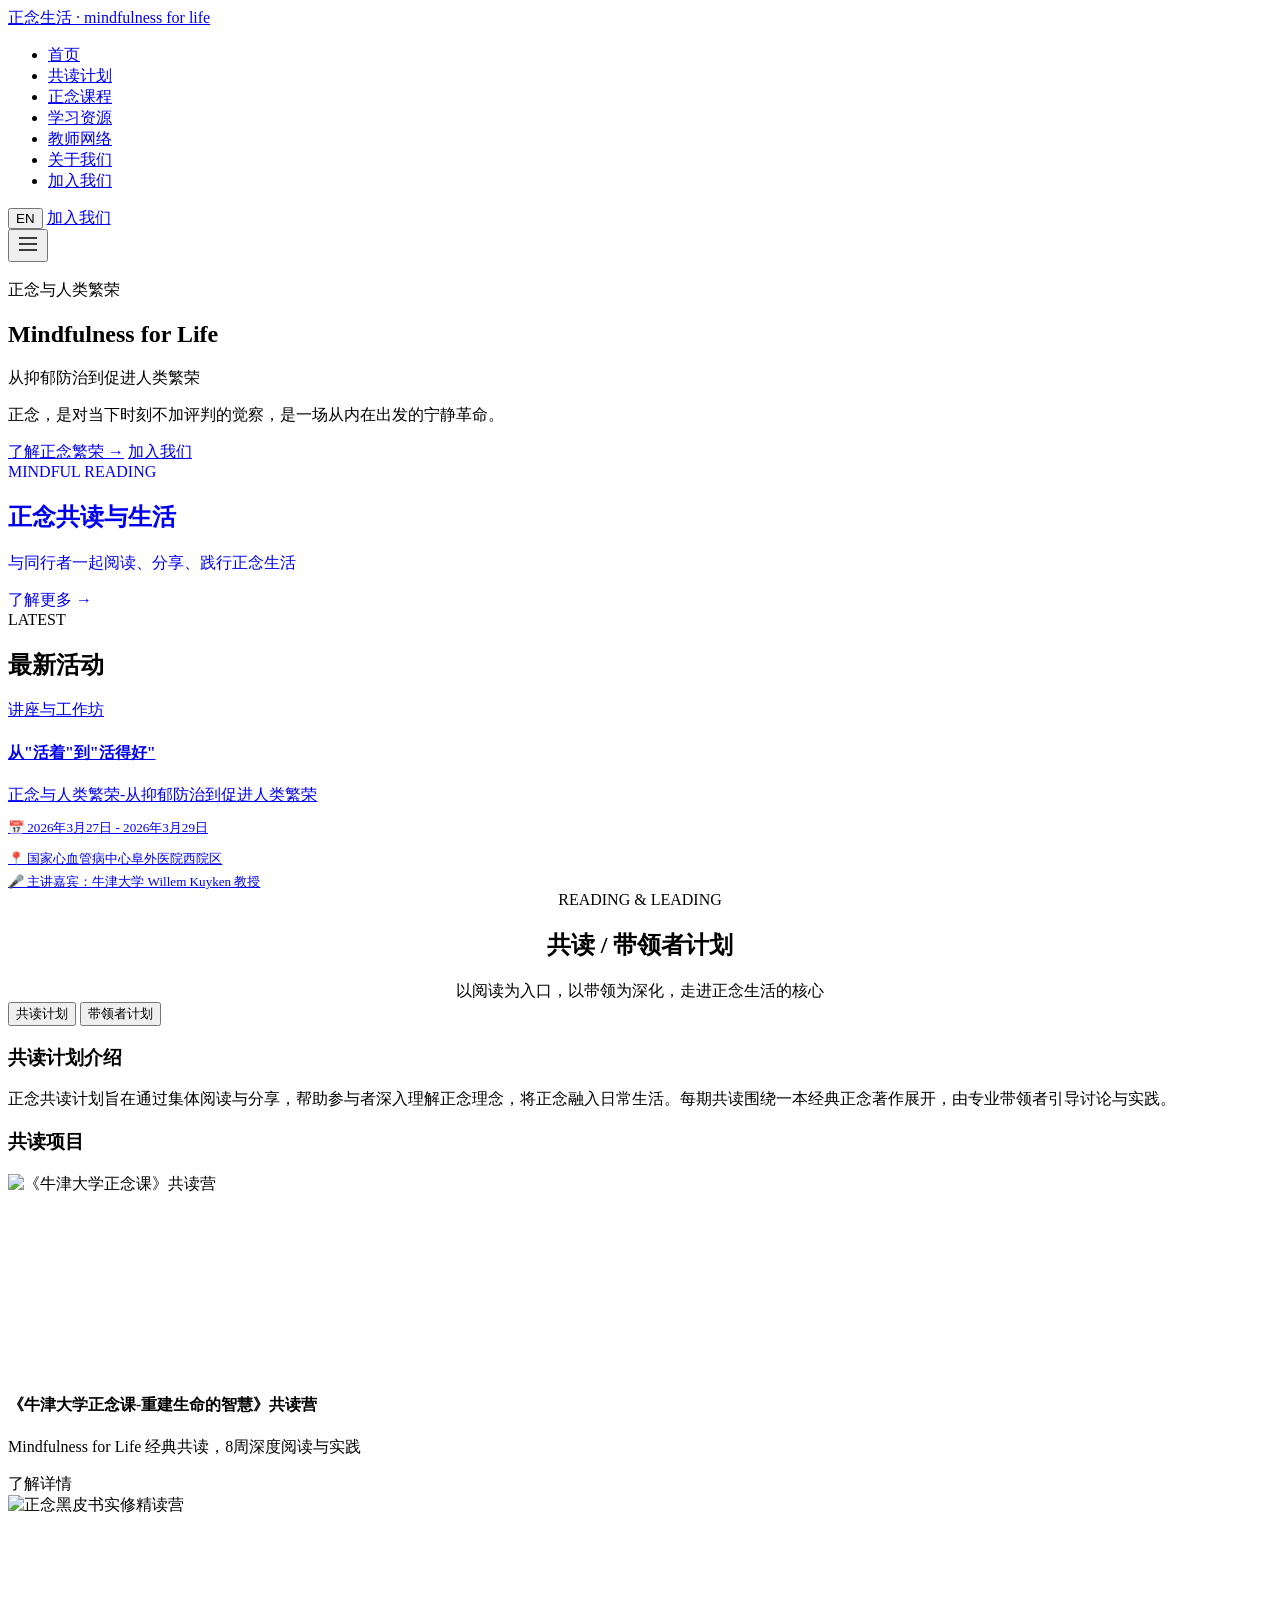
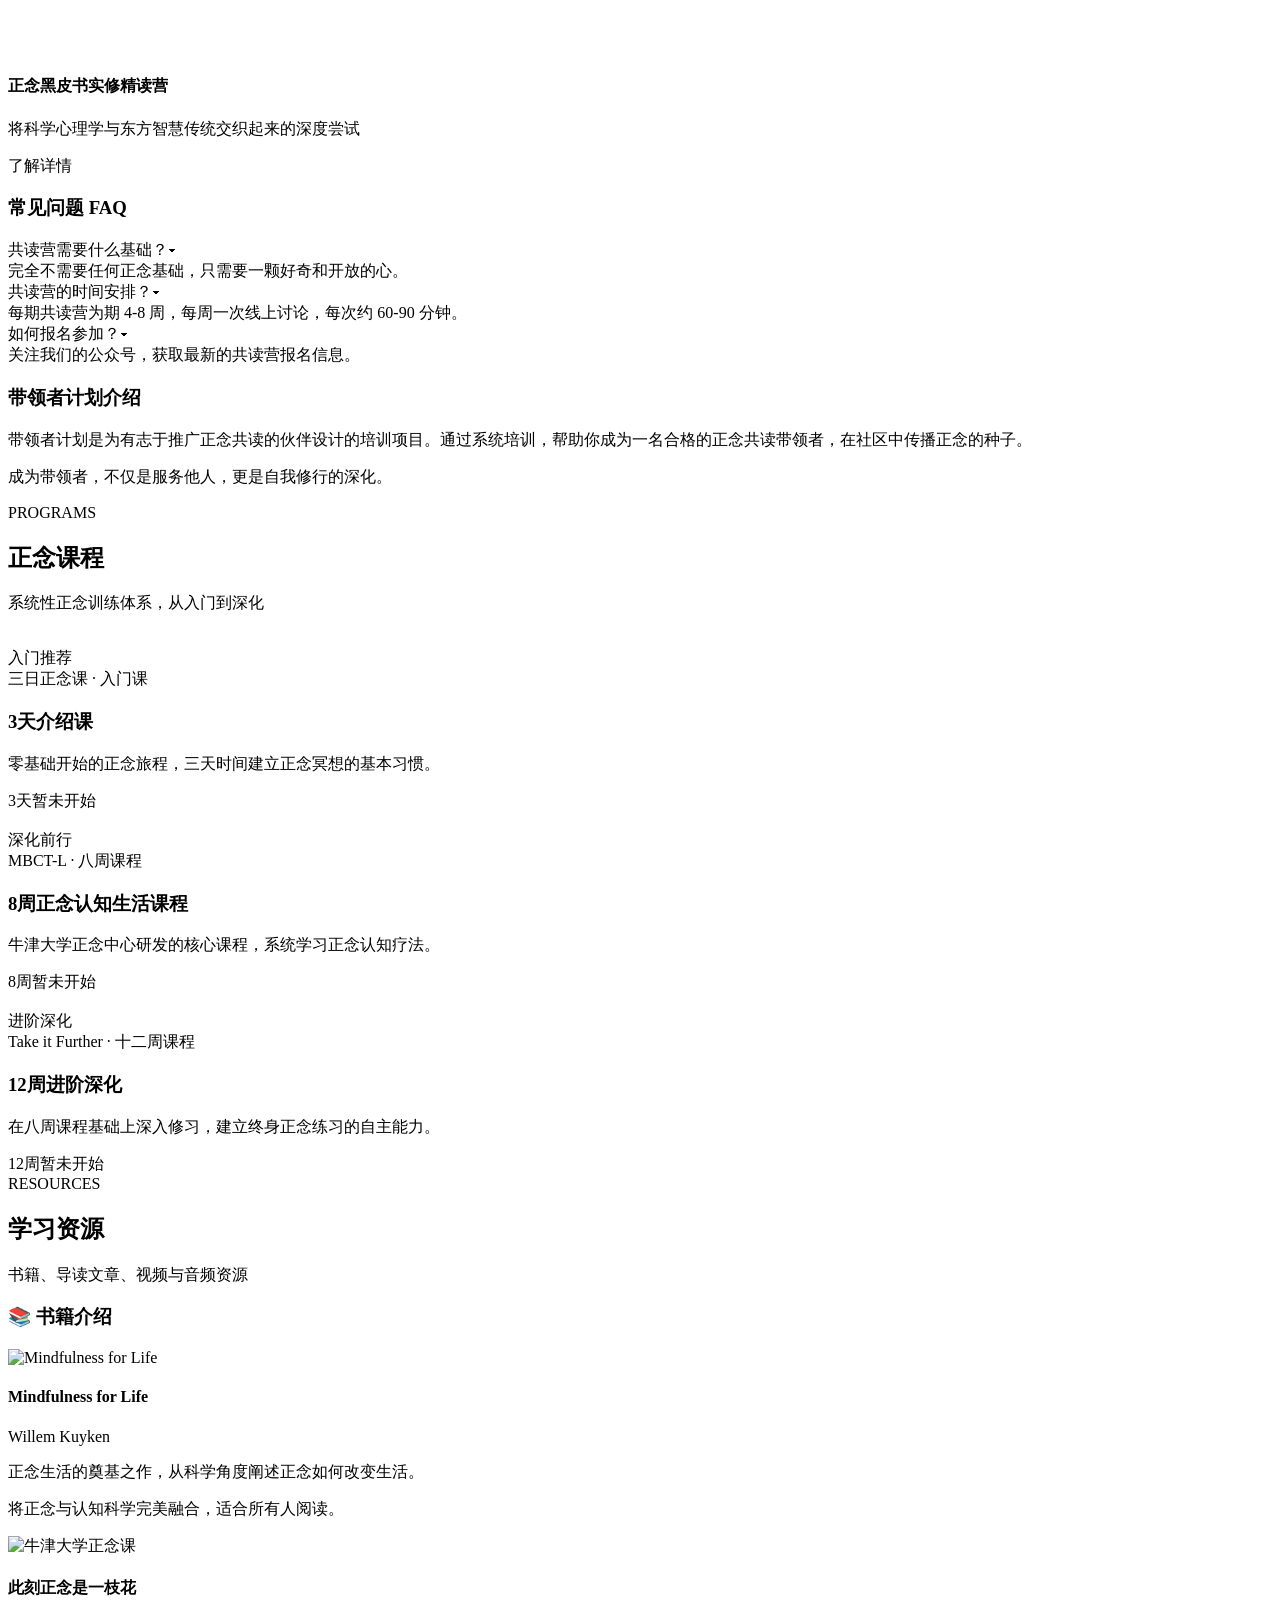
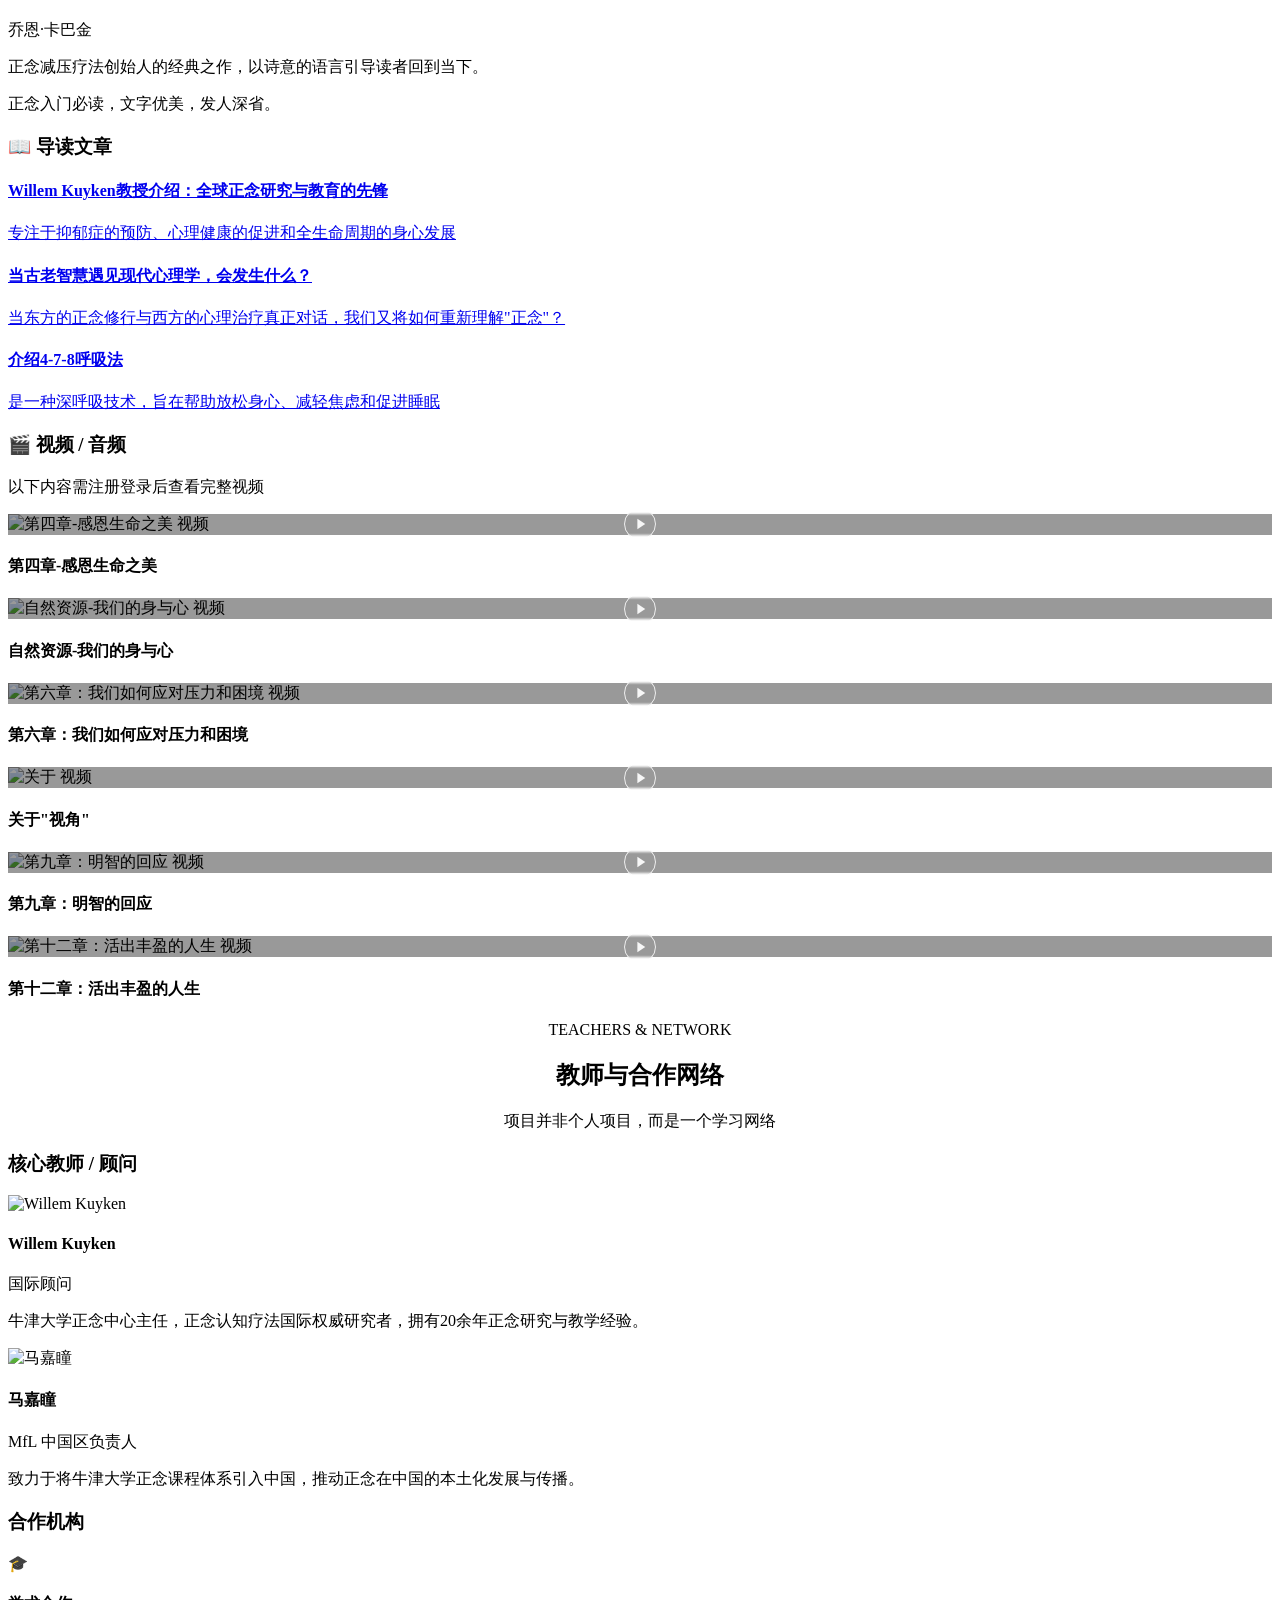
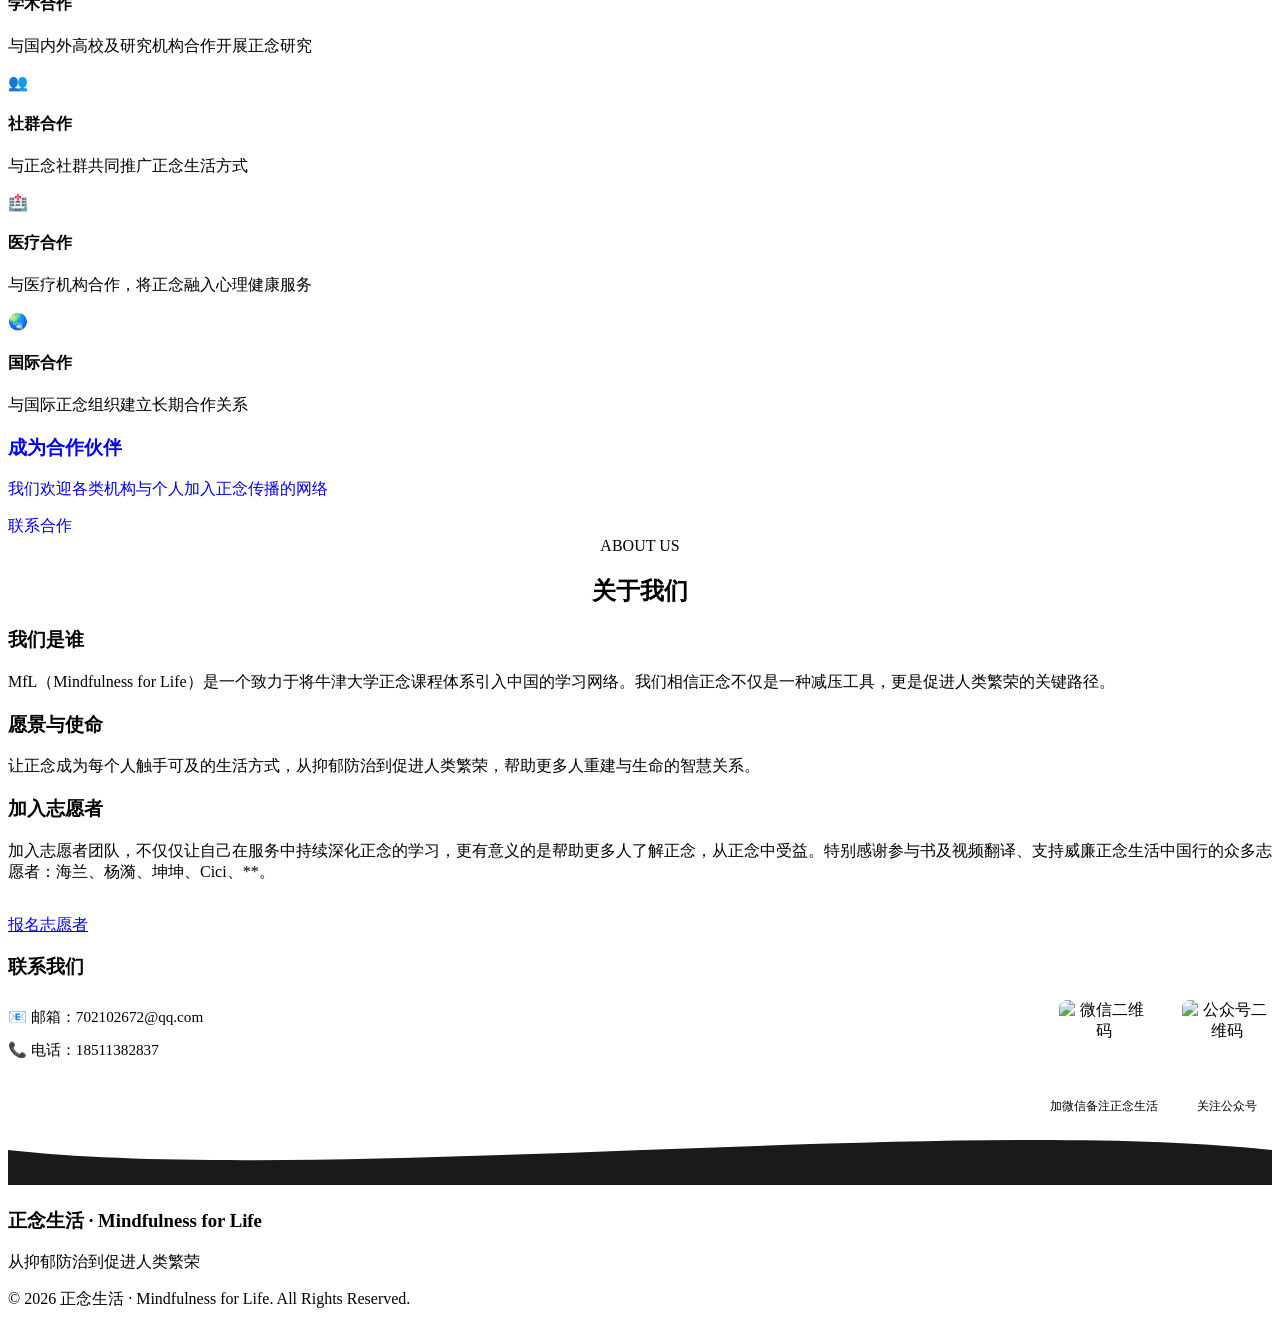
==== mindfulnessforlife/index.html @ a13191f7 "课程标签：牛津大学 → 深化前行 / Oxford University → Take it Further" ====
<!DOCTYPE html>
<html lang="zh-CN">
<head>
  <meta charset="UTF-8">
  <meta name="viewport" content="width=device-width, initial-scale=1.0">
  <title>正念生活 · Mindfulness for Life</title>
  <link rel="stylesheet" href="style.css">
  <link rel="stylesheet" href="lang-bar.css">
  <link href="https://fonts.googleapis.com/css2?family=Playfair+Display:ital,wght@0,400;0,600;0,700;1,400&family=Noto+Serif+SC:wght@400;600;700&family=DM+Sans:wght@300;400;500;600&display=swap" rel="stylesheet">
</head>
<body>
<!-- Language Bar -->


<!-- 导航 -->
<nav class="nav" id="nav">
  <div class="nav-inner">
    <a href="#" class="nav-logo">
      <span class="logo-zh">正念生活</span>
      <span class="logo-dot">·</span>
      <span class="logo-en">mindfulness for life</span>
    </a>
    <ul class="nav-menu">
      <li><a href="#home" data-i18n="nav.home">首页</a></li>
      <li><a href="#reading" data-i18n="nav.reading">共读计划</a></li>
      <li><a href="#courses" data-i18n="nav.courses">正念课程</a></li>
      <li><a href="#resources" data-i18n="nav.resources">学习资源</a></li>
      <li><a href="#teachers" data-i18n="nav.teachers">教师网络</a></li>
      <li><a href="#about-us" data-i18n="nav.about">关于我们</a></li>
      <li class="nav-menu-join"><a href="https://wx0afe66d9a97fccd3.lrn.nineteenj.cn/kpv2p/6mwjw6/?#/homePage/form?relId=56946&relType=1&type=2&timestamp=1773465592" target="_blank" rel="noopener" data-i18n="nav.join">加入我们</a></li>
    </ul>
    <div class="nav-actions">
      <button id="langToggleBtn" class="lang-btn" onclick="toggleLang()">EN</button>
      <a href="https://wx0afe66d9a97fccd3.lrn.nineteenj.cn/kpv2p/6mwjw6/?#/homePage/form?relId=56946&relType=1&type=2&timestamp=1773465592" class="nav-cta" target="_blank" rel="noopener" data-i18n="nav.join">加入我们</a>
    </div>
    <button class="nav-toggle" id="navToggle" aria-label="Menu">
      <svg width="24" height="24" viewBox="0 0 24 24" fill="none" stroke="currentColor" stroke-width="1.5">
        <line x1="3" y1="6" x2="21" y2="6"/><line x1="3" y1="12" x2="21" y2="12"/><line x1="3" y1="18" x2="21" y2="18"/>
      </svg>
    </button>
  </div>
</nav>

<!-- ==================== 首页 Hero ==================== -->
<section class="hero" id="home">
  <div class="hero-bg">
    <img src="https://images.unsplash.com/photo-1506905925346-21bda4d32df4?w=1920&q=85" alt="" class="hero-img">
    <div class="hero-grain"></div>
    <div class="hero-gradient"></div>
  </div>
  <div class="hero-content">
    <div class="hero-tag" data-animate="fade-up" data-i18n="hero.tag">正念与人类繁荣</div>
    <h1 data-animate="fade-up" data-delay="1">
      <span class="hero-line">Mindfulness</span>
      <span class="hero-line hero-line--accent">for Life</span>
    </h1>
    <p class="hero-sub" data-animate="fade-up" data-delay="2" data-i18n="hero.sub">从抑郁防治到促进人类繁荣</p>
    <p class="hero-desc" data-animate="fade-up" data-delay="2" data-i18n="hero.desc">正念，是对当下时刻不加评判的觉察，是一场从内在出发的宁静革命。</p>
    <div class="hero-actions" data-animate="fade-up" data-delay="3">
      <a href="mindfulness-flourishing.html" class="btn btn-primary" data-i18n="hero.cta1">了解正念繁荣 →</a>
      <a href="https://wx0afe66d9a97fccd3.lrn.nineteenj.cn/kpv2p/6mwjw6/?#/homePage/form?relId=56946&relType=1&type=2&timestamp=1773465592" class="btn btn-ghost" target="_blank" rel="noopener" data-i18n="hero.cta2">加入我们</a>
    </div>
  </div>
  <div class="hero-scroll"><div class="scroll-line"></div></div>
</section>

<!-- ==================== 正念共读与生活 Banner ==================== -->
<section class="reading-banner">
  <div class="container">
    <a href="reading-camp.html" class="reading-banner-inner" style="text-decoration:none;cursor:pointer;" target="_self">
      <div class="reading-banner-text">
        <div class="section-label" data-i18n="readingBanner.label">MINDFUL READING</div>
        <h2 data-i18n="readingBanner.title">正念共读与生活</h2>
        <p data-i18n="readingBanner.desc">与同行者一起阅读、分享、践行正念生活</p>
      </div>
      <span class="btn btn-primary" data-i18n="readingBanner.cta">了解更多 →</span>
    </a>
  </div>
</section>

<!-- ==================== 最新活动 ==================== -->
<section class="latest-events">
  <div class="container">
    <div class="section-header">
        <div class="section-label" data-i18n="events.label">LATEST</div>
        <h2 class="section-title" data-i18n="events.title">最新活动</h2>
    </div>
    <div class="events-grid">
      <a href="https://mp.weixin.qq.com/s/PLSb9d7O6brEnDdpN_HrdA" class="event-card" target="_blank" rel="noopener" style="display:block;">
        <span class="event-tag" data-i18n="events.tag">讲座与工作坊</span>
        <h4 data-i18n="event1.title">从"活着"到"活得好"</h4>
        <p style="margin-bottom:0.5rem;" data-i18n="event1.desc">正念与人类繁荣-从抑郁防治到促进人类繁荣</p>
        <p style="font-size:0.82rem;color:var(--ink-muted);margin-bottom:0.3rem;" data-i18n="event1.date">📅 2026年3月27日 - 2026年3月29日</p>
        <p style="font-size:0.82rem;color:var(--ink-muted);margin-bottom:0.3rem;" data-i18n="event1.loc">📍 国家心血管病中心阜外医院西院区</p>
        <p style="font-size:0.82rem;color:var(--ink-muted);margin:0;" data-i18n="event1.speaker">🎤 主讲嘉宾：牛津大学 Willem Kuyken 教授</p>
      </a>
    </div>
  </div>
</section>

<!-- ==================== 共读/带领者计划 ==================== -->
<section class="reading" id="reading">
  <div class="container">
    <div class="section-header" style="text-align:center;">
      <div class="section-label" data-i18n="reading.label">READING & LEADING</div>
      <h2 class="section-title" data-i18n="reading.title">共读 / 带领者计划</h2>
      <p class="section-desc" style="margin:0 auto;" data-i18n="reading.desc">以阅读为入口，以带领为深化，走进正念生活的核心</p>
    </div>
    <div class="tab-buttons">
      <button class="tab-btn active" data-tab="reading-tab" data-i18n="reading.tab1">共读计划</button>
      <button class="tab-btn" data-tab="leader-tab" data-i18n="reading.tab2">带领者计划</button>
    </div>
    <div class="tab-content active" id="reading-tab">
      <div class="reading-intro">
        <div class="reading-intro-text">
          <h3 data-i18n="reading.intro.title">共读计划介绍</h3>
          <p data-i18n="reading.intro.p">正念共读计划旨在通过集体阅读与分享，帮助参与者深入理解正念理念，将正念融入日常生活。每期共读围绕一本经典正念著作展开，由专业带领者引导讨论与练习。</p>
        </div>
      </div>
      <h3 class="sub-heading" data-i18n="reading.projects">共读项目</h3>
      <div class="reading-projects">
        <a href="reading-camp.html" class="project-card" style="display:block;text-decoration:none;color:inherit;cursor:pointer;">
          <div class="project-img" style="height:200px;"><img src="assets/reading-camp-banner.jpg" alt="《牛津大学正念课》共读营" style="width:100%;height:100%;object-fit:cover;object-position:center;"></div>
          <div class="project-body">
            <h4 data-i18n="reading.p1.title">《牛津大学正念课-重建生命的智慧》共读营</h4>
            <p data-i18n="reading.p1.desc">Mindfulness for Life 经典共读，8周深度阅读与实践</p>
            <span class="btn btn-sm" data-i18n="reading.p1.cta">了解详情</span>
          </div>
        </a>
        <a href="https://mp.weixin.qq.com/s/-K9fQXU8qrWNWxXQTmQCIA" class="project-card" style="display:block;text-decoration:none;color:inherit;cursor:pointer;" target="_blank" rel="noopener">
          <div class="project-img" style="height:160px;"><img src="assets/zhinian-camp-card.jpg" alt="正念黑皮书实修精读营" style="width:100%;height:100%;object-fit:cover;object-position:center;"></div>
          <div class="project-body">
            <h4 data-i18n="reading.p2.title">正念黑皮书实修精读营</h4>
            <p data-i18n="reading.p2.desc">将科学心理学与东方智慧传统交织起来的深度尝试</p>
            <span class="btn btn-sm">了解详情</span>
          </div>
        </a>
      </div>
      <div class="faq-section">
        <h3 class="sub-heading" data-i18n="faq.title">常见问题 FAQ</h3>
        <div class="faq-list">
          <div class="faq-item">
            <div class="faq-q" onclick="this.parentElement.classList.toggle('open')" ><span data-i18n="faq.q1">共读营需要什么基础？</span><span class="faq-arrow">▾</span></div>
            <div class="faq-a" data-i18n="faq.a1">完全不需要任何正念基础，只需要一颗好奇和开放的心。</div>
          </div>
          <div class="faq-item">
            <div class="faq-q" onclick="this.parentElement.classList.toggle('open')" ><span data-i18n="faq.q2">共读营的时间安排？</span><span class="faq-arrow">▾</span></div>
            <div class="faq-a" data-i18n="faq.a2">每期共读营为期 4-8 周，每周一次线上讨论，每次约 60-90 分钟。</div>
          </div>
          <div class="faq-item">
            <div class="faq-q" onclick="this.parentElement.classList.toggle('open')" ><span data-i18n="faq.q3">如何报名参加？</span><span class="faq-arrow">▾</span></div>
            <div class="faq-a" data-i18n="faq.a3">关注我们的公众号，获取最新的共读营报名信息。</div>
          </div>
        </div>
      </div>
    </div>
    <div class="tab-content" id="leader-tab">
      <div class="reading-intro">
        <div class="reading-intro-text">
          <h3 data-i18n="leader.intro.title">带领者计划介绍</h3>
          <p data-i18n="leader.intro.p1">带领者计划是为有志于推广正念共读的伙伴设计的培训项目。通过系统培训，帮助你成为一名合格的正念共读带领者，在社区中传播正念的种子。</p>
          <p data-i18n="leader.intro.p2">成为带领者，不仅是服务他人，更是自我修行的深化。</p>
        </div>
      </div>
    </div>
  </div>
</section>

<!-- ==================== 正念课程 ==================== -->
<section class="courses" id="courses">
  <div class="container">
    <div class="section-header section-header--row">
      <div>
        <div class="section-label" data-i18n="courses.label">PROGRAMS</div>
        <h2 class="section-title" data-i18n="courses.title">正念课程</h2>
        <p class="section-desc" data-i18n="courses.desc">系统性正念训练体系，从入门到深化</p>
      </div>
      
    </div>
    <div class="courses-featured">
      <div class="course-card">
        <div class="course-img">
          <img src="https://images.unsplash.com/photo-1499209974431-9dddcece7f88?w=800&h=500&fit=crop" alt="">
          <div class="course-overlay"><span class="course-tag" data-i18n="courses.c1.tag">入门推荐</span></div>
        </div>
        <div class="course-body">
          <div class="course-meta" data-i18n="courses.c1.meta">三日正念课 · 入门课</div>
          <h3 data-i18n="courses.c1.title">3天介绍课</h3>
          <p data-i18n="courses.c1.desc">零基础开始的正念旅程，三天时间建立正念冥想的基本习惯。</p>
          <div class="course-footer"><span class="course-duration" data-i18n="courses.c1.dur">3天</span><span class="btn btn-sm btn-disabled" data-i18n="courses.c1.btn">暂未开始</span></div>
        </div>
      </div>
      <div class="course-card">
        <div class="course-img">
          <img src="https://images.unsplash.com/photo-1508672019048-805c876b67e2?w=800&h=500&fit=crop" alt="">
          <div class="course-overlay"><span class="course-tag" data-i18n="courses.c2.tag">深化前行</span></div>
        </div>
        <div class="course-body">
          <div class="course-meta" data-i18n="courses.c2.meta">MBCT-L · 八周课程</div>
          <h3 data-i18n="courses.c2.title">8周正念认知生活课程</h3>
          <p data-i18n="courses.c2.desc">牛津大学正念中心研发的核心课程，系统学习正念认知疗法。</p>
          <div class="course-footer"><span class="course-duration" data-i18n="courses.c2.dur">8周</span><span class="btn btn-sm btn-disabled" data-i18n="courses.c2.btn">暂未开始</span></div>
        </div>
      </div>
      <div class="course-card">
        <div class="course-img">
          <img src="https://images.unsplash.com/photo-1470252649378-9c29740c9fa8?w=800&h=500&fit=crop" alt="">
          <div class="course-overlay"><span class="course-tag" data-i18n="courses.c3.tag">进阶深化</span></div>
        </div>
        <div class="course-body">
          <div class="course-meta" data-i18n="courses.c3.meta">Take it Further · 十二周课程</div>
          <h3 data-i18n="courses.c3.title">12周进阶深化</h3>
          <p data-i18n="courses.c3.desc">在八周课程基础上深入修习，建立终身正念练习的自主能力。</p>
          <div class="course-footer"><span class="course-duration" data-i18n="courses.c3.dur">12周</span><span class="btn btn-sm btn-disabled" data-i18n="courses.c3.btn">暂未开始</span></div>
        </div>
      </div>
    </div>
  </div>
</section>

<!-- ==================== 学习资源 ==================== -->
<section class="resources" id="resources">
  <div class="container">
    <div class="section-header">
      <div class="section-label" data-i18n="resources.label">RESOURCES</div>
      <h2 class="section-title" data-i18n="resources.title">学习资源</h2>
      <p class="section-desc" data-i18n="resources.desc">书籍、导读文章、视频与音频资源</p>
    </div>
    <h3 class="sub-heading" data-i18n="resources.books">📚 书籍介绍</h3>
    <div class="books-grid">
      <div class="book-card">
        <div class="book-cover"><img src="assets/book-mfl-en.jpg" alt="Mindfulness for Life"></div>
        <div class="book-info">
          <h4>Mindfulness for Life</h4>
          <p class="book-author" data-i18n="book1.author">Willem Kuyken</p>
          <p class="book-desc" data-i18n="book1.desc">正念生活的奠基之作，从科学角度阐述正念如何改变生活。</p>
          <p class="book-reason" data-i18n="book1.reason">将正念与认知科学完美融合，适合所有人阅读。</p>
        </div>
      </div>
      <div class="book-card">
        <div class="book-cover"><img src="assets/book-oxford-mindfulness.jpg" alt="牛津大学正念课"></div>
        <div class="book-info">
          <h4 data-i18n="book2.title">此刻正念是一枝花</h4>
          <p class="book-author" data-i18n="book2.author">乔恩·卡巴金</p>
          <p class="book-desc" data-i18n="book2.desc">正念减压疗法创始人的经典之作，以诗意的语言引导读者回到当下。</p>
          <p class="book-reason" data-i18n="book2.reason">正念入门必读，文字优美，发人深省。</p>
        </div>
      </div>
      <div class="book-card" style="display:none;">
        <div class="book-cover"><img src="assets/book-miracle-of-mindfulness.jpg" alt=""></div>
        <div class="book-info">
          <h4 data-i18n="book3.title">正念的奇迹</h4>
          <p class="book-author" data-i18n="book3.author">一行禅师</p>
          <p class="book-desc" data-i18n="book3.desc">禅修大师一行禅师的经典著作，讲述如何在日常中修习正念。</p>
          <p class="book-reason" data-i18n="book3.reason">简洁深刻，将正念融入吃饭、走路等日常活动。</p>
        </div>
      </div>
    </div>
    <h3 class="sub-heading" data-i18n="resources.articles">📖 导读文章</h3>
    <div class="articles-grid">
      <a href="https://mp.weixin.qq.com/s/qrHDIWk8rpgmLRu6WxQiBQ" class="article-card" target="_blank" rel="noopener"><h4 data-i18n="article1.title">Willem Kuyken教授介绍：全球正念研究与教育的先锋</h4><p data-i18n="article1.desc">专注于抑郁症的预防、心理健康的促进和全生命周期的身心发展</p></a>
      <a href="https://mp.weixin.qq.com/s/79UkHaI8oeQ9rV-WlFYBbw" class="article-card" target="_blank" rel="noopener"><h4 data-i18n="article2.title">当古老智慧遇见现代心理学，会发生什么？</h4><p data-i18n="article2.desc">当东方的正念修行与西方的心理治疗真正对话，我们又将如何重新理解"正念"？</p></a>
      <a href="https://mp.weixin.qq.com/s/xbiJ2-GXhFsX6KnHSZAQcg" class="article-card" target="_blank" rel="noopener"><h4 data-i18n="article3.title">介绍4-7-8呼吸法</h4><p data-i18n="article3.desc">是一种深呼吸技术，旨在帮助放松身心、减轻焦虑和促进睡眠</p></a>
    </div>
    <h3 class="sub-heading" data-i18n="resources.media">🎬 视频 / 音频</h3>
    <p class="res-note" data-i18n="resources.media.note">以下内容需注册登录后查看完整视频</p>
    <div class="media-grid">
      <div class="media-card media-card-video">
        <div class="media-thumb media-thumb-iframe" style="cursor:pointer;position:relative;" onclick="playVideo(this,'BV1Fuw2zDEYA')">
          <img src="assets/thumb-media1.jpg" alt="第四章-感恩生命之美" style="width:100%;height:100%;object-fit:cover;border-radius:inherit;">
          <div style="position:absolute;inset:0;background:rgba(0,0,0,0.4);display:flex;align-items:center;justify-content:center;">
            <div style="width:30px;height:30px;border:1.5px solid rgba(255,255,255,0.85);border-radius:50%;display:flex;align-items:center;justify-content:center;backdrop-filter:blur(1px);">
              <svg width="14" height="14" viewBox="0 0 16 16" fill="none"><polygon points="5,2 14,8 5,14" fill="rgba(255,255,255,0.92)"/></svg>
            </div>
          </div>
          <span class="media-badge">视频</span>
        </div>
        <h4 data-i18n="media1.title">第四章-感恩生命之美</h4>
      </div>
      <div class="media-card media-card-video">
        <div class="media-thumb media-thumb-iframe" style="cursor:pointer;position:relative;" onclick="playVideo(this,'BV16uw2zSEsh')">
          <img src="assets/thumb-media2.jpg" alt="自然资源-我们的身与心" style="width:100%;height:100%;object-fit:cover;border-radius:inherit;">
          <div style="position:absolute;inset:0;background:rgba(0,0,0,0.4);display:flex;align-items:center;justify-content:center;">
            <div style="width:30px;height:30px;border:1.5px solid rgba(255,255,255,0.85);border-radius:50%;display:flex;align-items:center;justify-content:center;backdrop-filter:blur(1px);">
              <svg width="14" height="14" viewBox="0 0 16 16" fill="none"><polygon points="5,2 14,8 5,14" fill="rgba(255,255,255,0.92)"/></svg>
            </div>
          </div>
          <span class="media-badge">视频</span>
        </div>
        <h4 data-i18n="media2.title">自然资源-我们的身与心</h4>
      </div>
      <div class="media-card media-card-video">
        <div class="media-thumb media-thumb-iframe" style="cursor:pointer;position:relative;" onclick="playVideo(this,'BV1CFw2zdEXM')">
          <img src="assets/thumb-media3.jpg" alt="第六章：我们如何应对压力和困境" style="width:100%;height:100%;object-fit:cover;border-radius:inherit;">
          <div style="position:absolute;inset:0;background:rgba(0,0,0,0.4);display:flex;align-items:center;justify-content:center;">
            <div style="width:30px;height:30px;border:1.5px solid rgba(255,255,255,0.85);border-radius:50%;display:flex;align-items:center;justify-content:center;backdrop-filter:blur(1px);">
              <svg width="14" height="14" viewBox="0 0 16 16" fill="none"><polygon points="5,2 14,8 5,14" fill="rgba(255,255,255,0.92)"/></svg>
            </div>
          </div>
          <span class="media-badge">视频</span>
        </div>
        <h4 data-i18n="media3.title">第六章：我们如何应对压力和困境</h4>
      </div>
      <div class="media-card media-card-video">
        <div class="media-thumb media-thumb-iframe" style="cursor:pointer;position:relative;" onclick="playVideo(this,'BV1eHw2zrEnp')">
          <img src="assets/thumb-media4.jpg" alt="关于"视角"" style="width:100%;height:100%;object-fit:cover;border-radius:inherit;">
          <div style="position:absolute;inset:0;background:rgba(0,0,0,0.4);display:flex;align-items:center;justify-content:center;">
            <div style="width:30px;height:30px;border:1.5px solid rgba(255,255,255,0.85);border-radius:50%;display:flex;align-items:center;justify-content:center;backdrop-filter:blur(1px);">
              <svg width="14" height="14" viewBox="0 0 16 16" fill="none"><polygon points="5,2 14,8 5,14" fill="rgba(255,255,255,0.92)"/></svg>
            </div>
          </div>
          <span class="media-badge">视频</span>
        </div>
        <h4 data-i18n="media4.title">关于"视角"</h4>
      </div>
      <div class="media-card media-card-video">
        <div class="media-thumb media-thumb-iframe" style="cursor:pointer;position:relative;" onclick="playVideo(this,'BV1v7w2z5EfS')">
          <img src="assets/thumb-media5.jpg" alt="第九章：明智的回应" style="width:100%;height:100%;object-fit:cover;border-radius:inherit;">
          <div style="position:absolute;inset:0;background:rgba(0,0,0,0.4);display:flex;align-items:center;justify-content:center;">
            <div style="width:30px;height:30px;border:1.5px solid rgba(255,255,255,0.85);border-radius:50%;display:flex;align-items:center;justify-content:center;backdrop-filter:blur(1px);">
              <svg width="14" height="14" viewBox="0 0 16 16" fill="none"><polygon points="5,2 14,8 5,14" fill="rgba(255,255,255,0.92)"/></svg>
            </div>
          </div>
          <span class="media-badge">视频</span>
        </div>
        <h4 data-i18n="media5.title">第九章：明智的回应</h4>
      </div>
      <div class="media-card media-card-video">
        <div class="media-thumb media-thumb-iframe" style="cursor:pointer;position:relative;" onclick="playVideo(this,'BV1XCw1zqEtc')">
          <img src="assets/thumb-media6.jpg" alt="第十二章：活出丰盈的人生" style="width:100%;height:100%;object-fit:cover;border-radius:inherit;">
          <div style="position:absolute;inset:0;background:rgba(0,0,0,0.4);display:flex;align-items:center;justify-content:center;">
            <div style="width:30px;height:30px;border:1.5px solid rgba(255,255,255,0.85);border-radius:50%;display:flex;align-items:center;justify-content:center;backdrop-filter:blur(1px);">
              <svg width="14" height="14" viewBox="0 0 16 16" fill="none"><polygon points="5,2 14,8 5,14" fill="rgba(255,255,255,0.92)"/></svg>
            </div>
          </div>
          <span class="media-badge">视频</span>
        </div>
        <h4 data-i18n="media6.title">第十二章：活出丰盈的人生</h4>
      </div>
    </div>
  </div>
</section>

<!-- ==================== 教师与合作网络 ==================== -->
<section class="teachers" id="teachers">
  <div class="container">
    <div class="section-header" style="text-align:center;">
      <div class="section-label" data-i18n="teachers.label">TEACHERS & NETWORK</div>
      <h2 class="section-title" data-i18n="teachers.title">教师与合作网络</h2>
      <p class="section-desc" style="margin:0 auto;" data-i18n="teachers.desc">项目并非个人项目，而是一个学习网络</p>
    </div>
    <h3 class="sub-heading" data-i18n="teachers.core">核心教师 / 顾问</h3>
    <div class="teachers-grid">
      <div class="teacher-card">
        <div class="teacher-photo"><img src="assets/willem-kuyken.jpg" alt="Willem Kuyken"></div>
        <h4>Willem Kuyken</h4>
        <p class="teacher-title" data-i18n="teacher1.role">国际顾问</p>
        <p class="teacher-bio" data-i18n="teacher1.bio">牛津大学正念中心主任，正念认知疗法国际权威研究者，拥有20余年正念研究与教学经验。</p>
      </div>
      <div class="teacher-card">
        <div class="teacher-photo"><img src="assets/ma-jiatong.jpg" alt="马嘉瞳"></div>
        <h4 data-i18n="teacher2.name">马嘉瞳</h4>
        <p class="teacher-title" data-i18n="teacher2.role">MfL 中国区负责人</p>
        <p class="teacher-bio" data-i18n="teacher2.bio">致力于将牛津大学正念课程体系引入中国，推动正念在中国的本土化发展与传播。</p>
      </div>
    </div>
    <h3 class="sub-heading" data-i18n="teachers.partners">合作机构</h3>
    <div class="partners-grid">
      <div class="partner-card"><span class="partner-icon">🎓</span><h4 data-i18n="partner1.title">学术合作</h4><p data-i18n="partner1.desc">与国内外高校及研究机构合作开展正念研究</p></div>
      <div class="partner-card"><span class="partner-icon">👥</span><h4 data-i18n="partner2.title">社群合作</h4><p data-i18n="partner2.desc">与正念社群共同推广正念生活方式</p></div>
      <div class="partner-card"><span class="partner-icon">🏥</span><h4 data-i18n="partner3.title">医疗合作</h4><p data-i18n="partner3.desc">与医疗机构合作，将正念融入心理健康服务</p></div>
      <div class="partner-card"><span class="partner-icon">🌏</span><h4 data-i18n="partner4.title">国际合作</h4><p data-i18n="partner4.desc">与国际正念组织建立长期合作关系</p></div>
    </div>
    <a href="https://wx0afe66d9a97fccd3.lrn.nineteenj.cn/kpv2p/6mwjw6/?#/homePage/form?relId=56946&relType=1&type=2&timestamp=1773465592" class="collab-cta" target="_blank" rel="noopener" style="display:block;text-decoration:none;cursor:pointer;">
      <h3 data-i18n="teachers.collab.title">成为合作伙伴</h3>
      <p data-i18n="teachers.collab.desc">我们欢迎各类机构与个人加入正念传播的网络</p>
      <span class="btn btn-primary" data-i18n="teachers.collab.btn">联系合作</span>
    </a>
  </div>
</section>

<!-- ==================== 关于我们 ==================== -->
<section class="about-us" id="about-us">
  <div class="container">
    <div class="section-header" style="text-align:center;">
      <div class="section-label" data-i18n="about.label">ABOUT US</div>
      <h2 class="section-title" data-i18n="about.title">关于我们</h2>
    </div>
    <div class="about-who">
      <h3 data-i18n="about.who.title">我们是谁</h3>
      <p data-i18n="about.who.desc">MfL（Mindfulness for Life）是一个致力于将牛津大学正念课程体系引入中国的学习网络。我们相信正念不仅是一种减压工具，更是促进人类繁荣的关键路径。</p>
    </div>

    <div class="vision">
      <h3 data-i18n="about.vision.title">愿景与使命</h3>
      <p data-i18n="about.vision.desc">让正念成为每个人触手可及的生活方式，从抑郁防治到促进人类繁荣，帮助更多人重建与生命的智慧关系。</p>
    </div>

    <!-- 加入志愿者 -->
    <div class="about-who">
      <h3 data-i18n="about.volunteer.title">加入志愿者</h3>
      <p data-i18n="about.volunteer.desc">加入志愿者团队，不仅仅让自己在服务中持续深化正念的学习，更有意义的是帮助更多人了解正念，从正念中受益。特别感谢参与书及视频翻译、支持威廉正念生活中国行的众多志愿者：海兰、杨漪、坤坤、Cici、**。</p>
      <a href="https://wx0afe66d9a97fccd3.lrn.nineteenj.cn/kpv2p/6mwjw6/?#/homePage/form?relId=56946&relType=1&type=2&timestamp=1773465592" class="btn btn-primary" target="_blank" rel="noopener" style="margin-top:1rem;display:inline-block;" data-i18n="about.volunteer.btn">报名志愿者</a>
    </div>

    <!-- 联系我们 -->
    <div class="about-who" style="margin-bottom:0;">
      <h3 data-i18n="about.contact.title">联系我们</h3>
      <div style="display:flex;gap:3rem;align-items:flex-start;flex-wrap:wrap;margin-top:1.2rem;">
        <div style="flex:1;min-width:200px;">
          <p style="font-size:0.95rem;color:var(--ink-soft);line-height:2.2;margin:0;">
            📧 邮箱：702102672@qq.com<br>
            📞 电话：18511382837
          </p>
        </div>
        <div style="display:flex;gap:1.5rem;align-items:flex-start;">
          <div style="text-align:center;">
            <div style="width:90px;height:90px;border-radius:8px;overflow:hidden;margin:0 auto 0.5rem;border:1px solid var(--sand-dark);">
              <img src="assets/wechat-personal-qr.jpg" alt="微信二维码" style="width:100%;height:100%;object-fit:cover;">
            </div>
            <p style="font-size:0.78rem;color:var(--ink-muted);margin:0;" data-i18n="about.contact.wechat">加微信备注正念生活</p>
          </div>
          <div style="text-align:center;">
            <div style="width:90px;height:90px;border-radius:8px;overflow:hidden;margin:0 auto 0.5rem;border:1px solid var(--sand-dark);">
              <img src="assets/wechat-mp-qr.jpg" alt="公众号二维码" style="width:100%;height:100%;object-fit:cover;">
            </div>
            <p style="font-size:0.78rem;color:var(--ink-muted);margin:0;" data-i18n="about.contact.mp">关注公众号</p>
          </div>
        </div>
      </div>
    </div>

  </div>
</section>

<!-- Footer -->
<footer class="footer" id="contact">
  <div class="footer-top-wave">
    <svg viewBox="0 0 1440 80" preserveAspectRatio="none"><path d="M0,40 C360,80 1080,0 1440,40 L1440,80 L0,80 Z" fill="#1a1a1a"/></svg>
  </div>
  <div class="container">
    <div class="footer-grid">
      <div class="footer-brand">
        <h3 class="footer-logo">正念生活 <span>· Mindfulness for Life</span></h3>
        <p class="footer-tagline" data-i18n="footer.tagline">从抑郁防治到促进人类繁荣</p>
        <div class="footer-contact">
        </div>
      </div>

    </div>
    <div class="footer-bottom">
      <p>© 2026 正念生活 · Mindfulness for Life. All Rights Reserved.</p>
    </div>
  </div>
</footer>

<script>
const nav = document.getElementById('nav');
let lastScroll = 0;
window.addEventListener('scroll', () => {
  const y = window.scrollY;
  nav.classList.toggle('scrolled', y > 80);
  nav.classList.toggle('nav-hidden', y > lastScroll && y > 400);
  lastScroll = y;
});
const navMenu = document.querySelector('.nav-menu');
document.getElementById('navToggle').addEventListener('click', () => {
  navMenu.classList.toggle('open');
});
// 点击菜单内任意链接都关闭菜单
navMenu.querySelectorAll('a').forEach(a => {
  a.addEventListener('click', () => {
    navMenu.classList.remove('open');
  });
});
// 锚点平滑滚动
document.querySelectorAll('a[href^="#"]').forEach(a => {
  a.addEventListener('click', e => {
    const href = a.getAttribute('href');
    if (href === '#') return;
    e.preventDefault();
    const t = document.querySelector(href);
    if (t) t.scrollIntoView({ behavior: 'smooth', block: 'start' });
  });
});
document.querySelectorAll('.tab-btn').forEach(btn => {
  btn.addEventListener('click', () => {
    document.querySelectorAll('.tab-btn').forEach(b => b.classList.remove('active'));
    document.querySelectorAll('.tab-content').forEach(c => c.classList.remove('active'));
    btn.classList.add('active');
    document.getElementById(btn.dataset.tab).classList.add('active');
  });
});
const observer = new IntersectionObserver((entries) => {
  entries.forEach(e => { if (e.isIntersecting) { e.target.classList.add('revealed'); observer.unobserve(e.target); }});
}, { threshold: 0.15, rootMargin: '0px 0px -60px 0px' });
document.querySelectorAll('.course-card, .book-card, .media-card, .teacher-card, .partner-card, .event-card, .article-card, .project-card, .team-member, [data-animate]').forEach(el => {
  el.classList.add('reveal');
  observer.observe(el);
});
</script>
<script src="i18n.js?v=4"></script>

<!-- Video Modal -->
<div id="videoModal" style="display:none;position:fixed;inset:0;z-index:9999;background:rgba(0,0,0,0.85);align-items:center;justify-content:center;" onclick="closeVideoModal(event)">
  <div style="position:relative;width:90%;max-width:800px;aspect-ratio:16/9;">
    <iframe id="videoModalIframe" src="" frameborder="0" allowfullscreen allow="autoplay"
      style="width:100%;height:100%;border-radius:8px;"></iframe>
    <button onclick="closeVideoModal()" style="position:absolute;top:-40px;right:0;background:none;border:none;color:#fff;font-size:2rem;cursor:pointer;line-height:1;">×</button>
  </div>
</div>

<script>
function playVideo(el, bvid) {
  var modal = document.getElementById('videoModal');
  var iframe = document.getElementById('videoModalIframe');
  iframe.src = 'https://player.bilibili.com/player.html?bvid=' + bvid + '&autoplay=1&high_quality=1';
  modal.style.display = 'flex';
  document.body.style.overflow = 'hidden';
}
function closeVideoModal(e) {
  if (e && e.target !== e.currentTarget) return;
  var modal = document.getElementById('videoModal');
  var iframe = document.getElementById('videoModalIframe');
  iframe.src = '';
  modal.style.display = 'none';
  document.body.style.overflow = '';
}
document.addEventListener('keydown', function(e) {
  if (e.key === 'Escape') closeVideoModal();
});
</script>
</body>
</html>
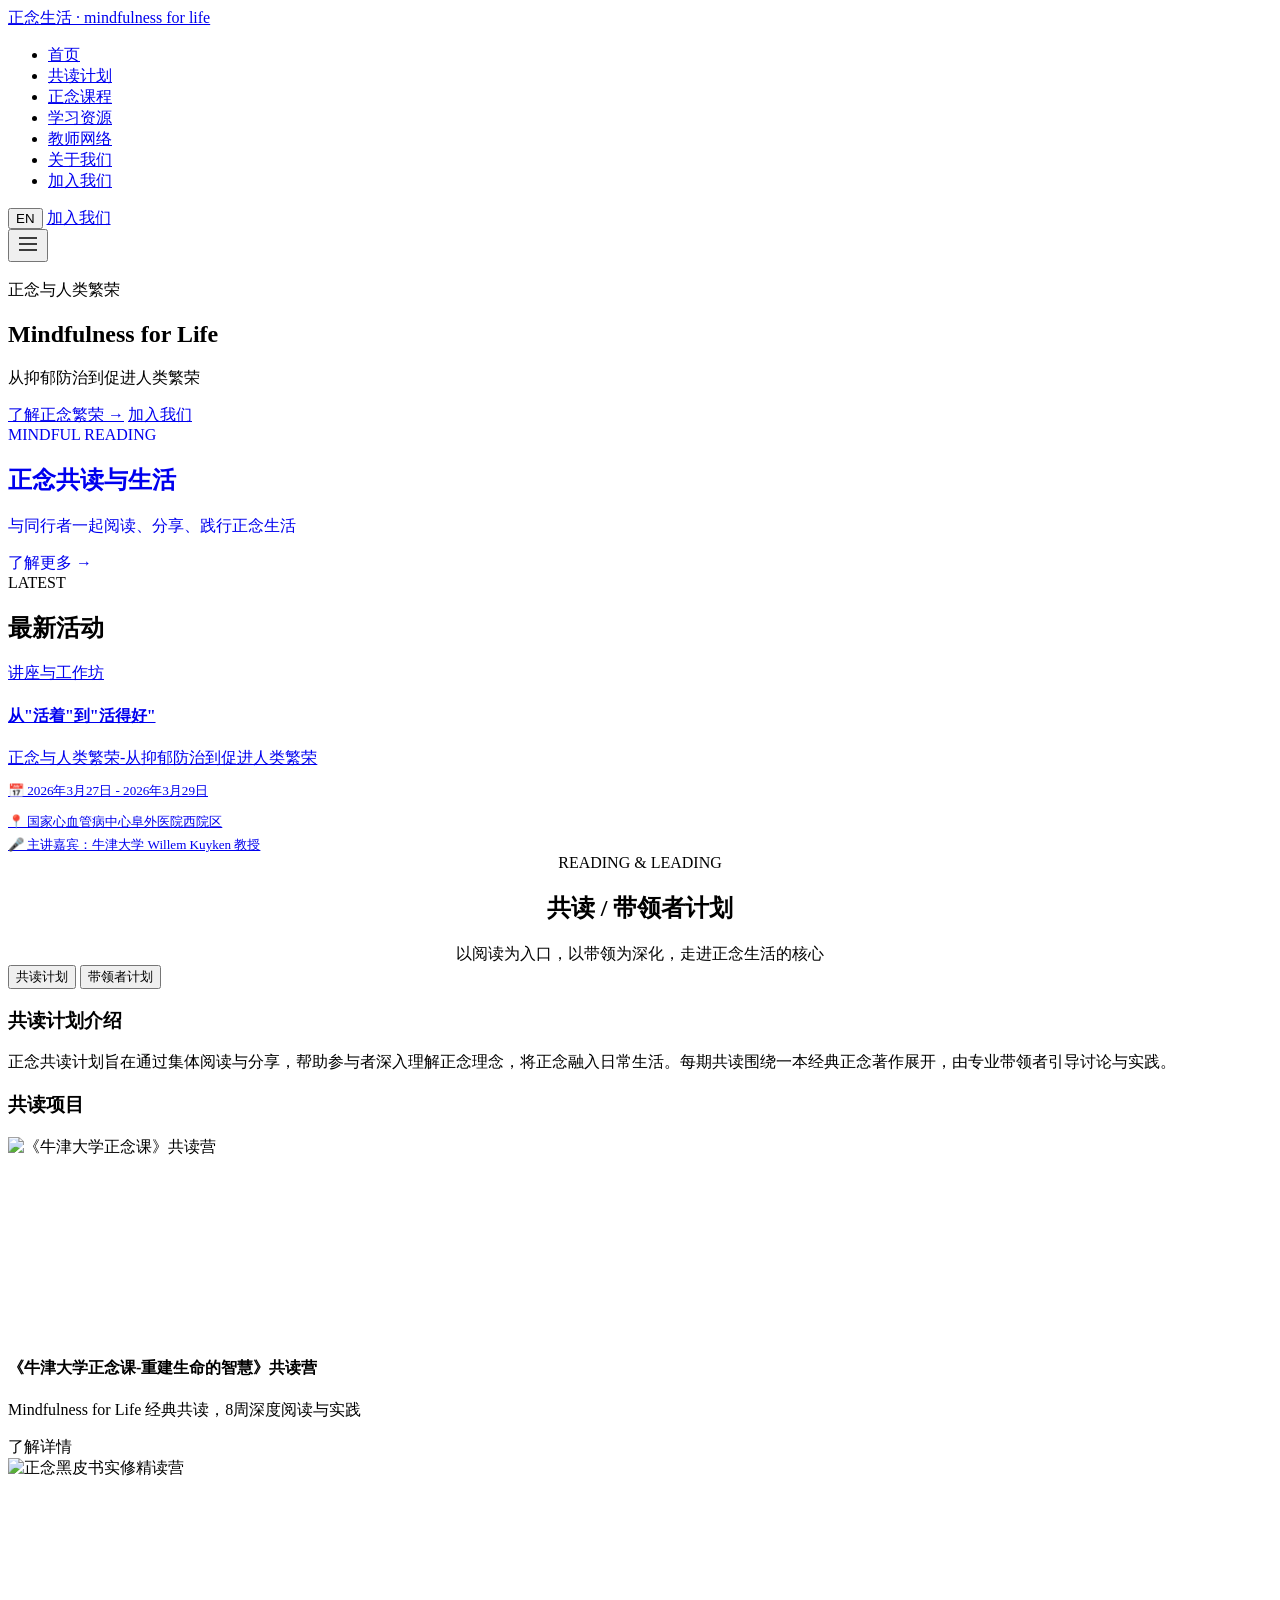
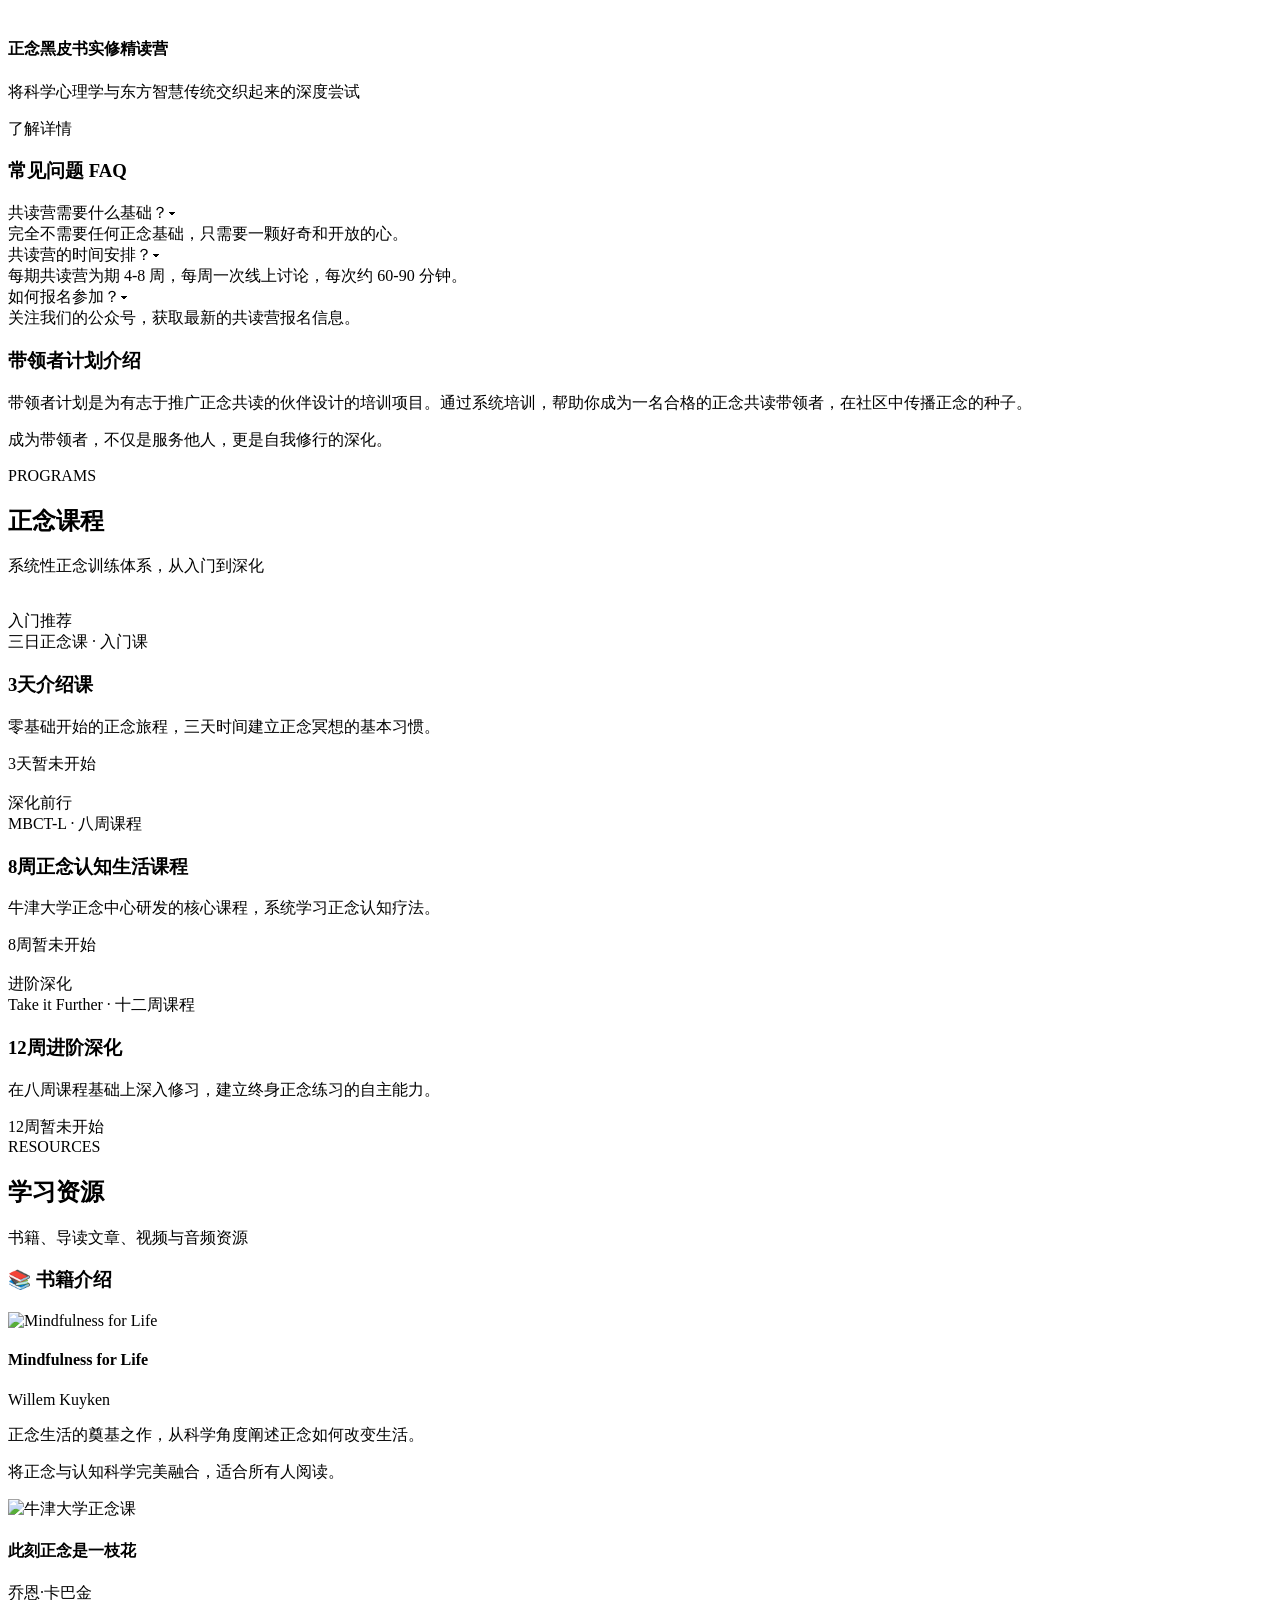
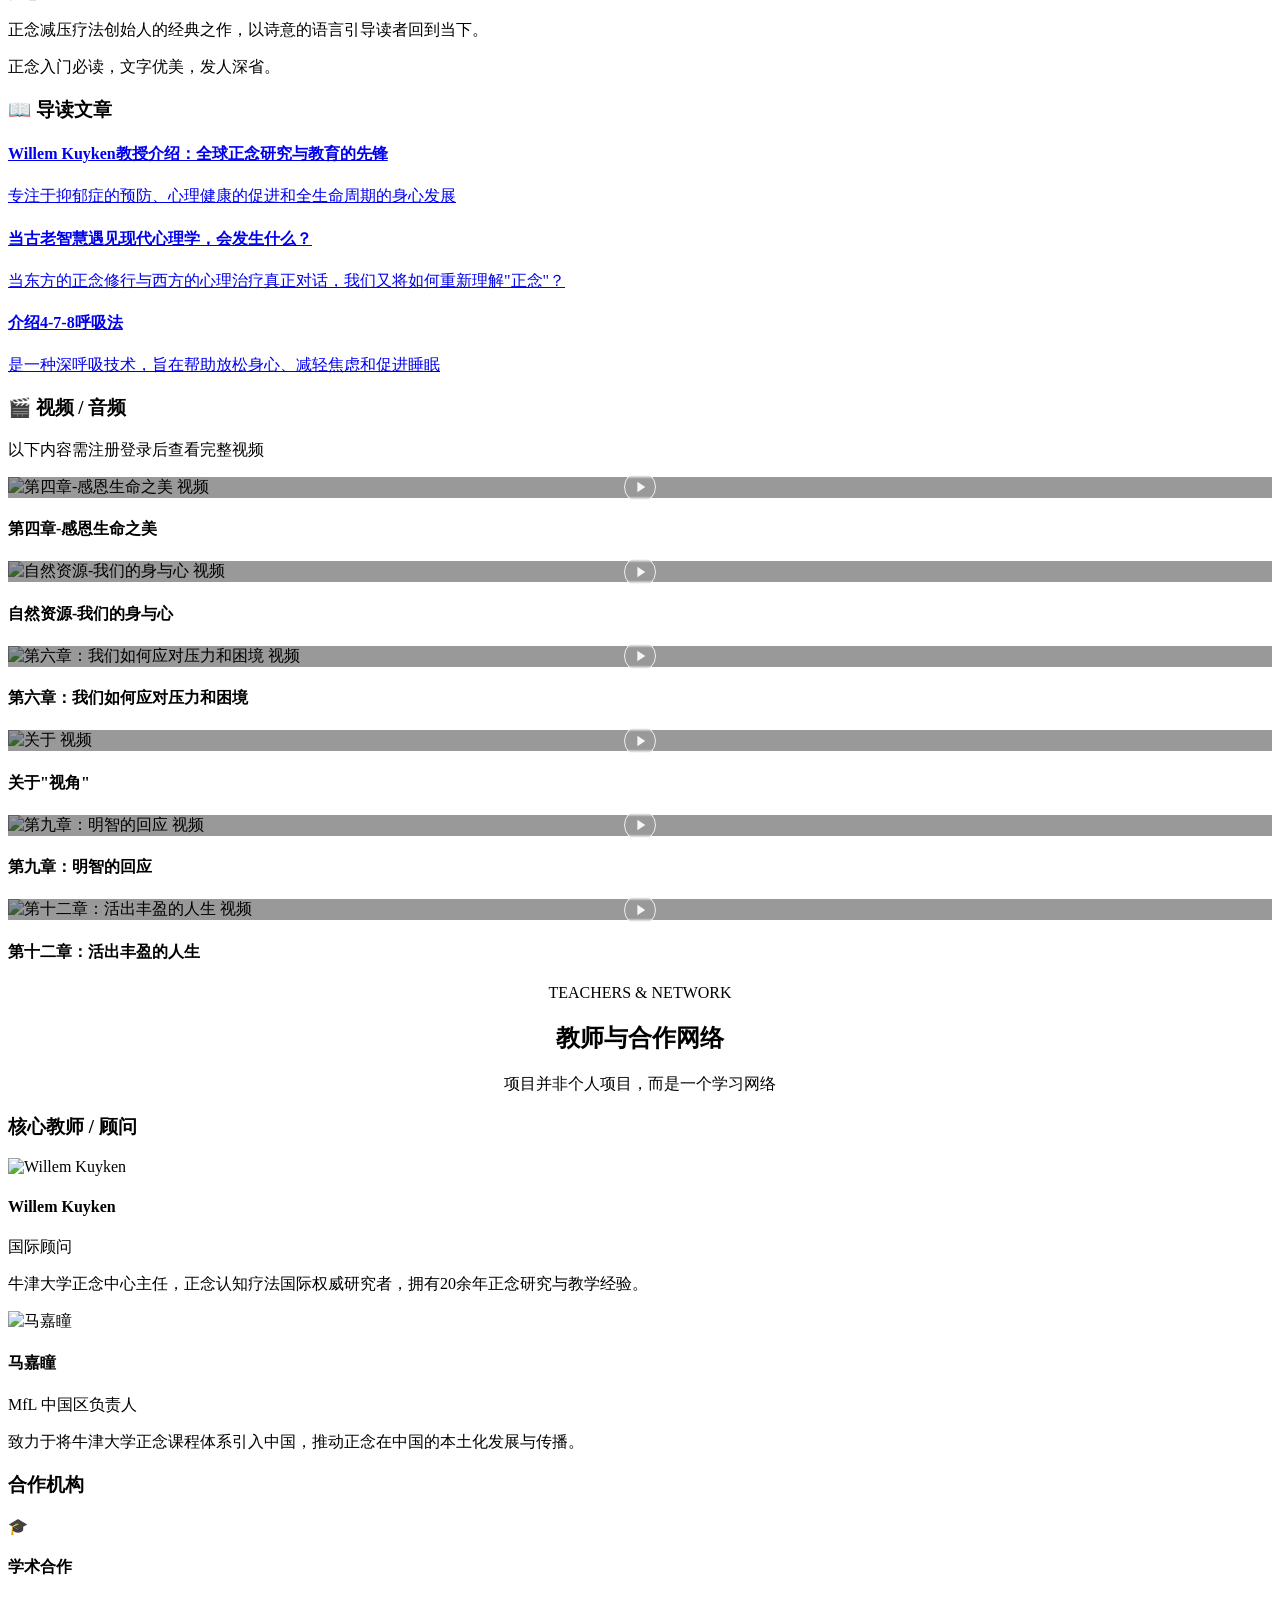
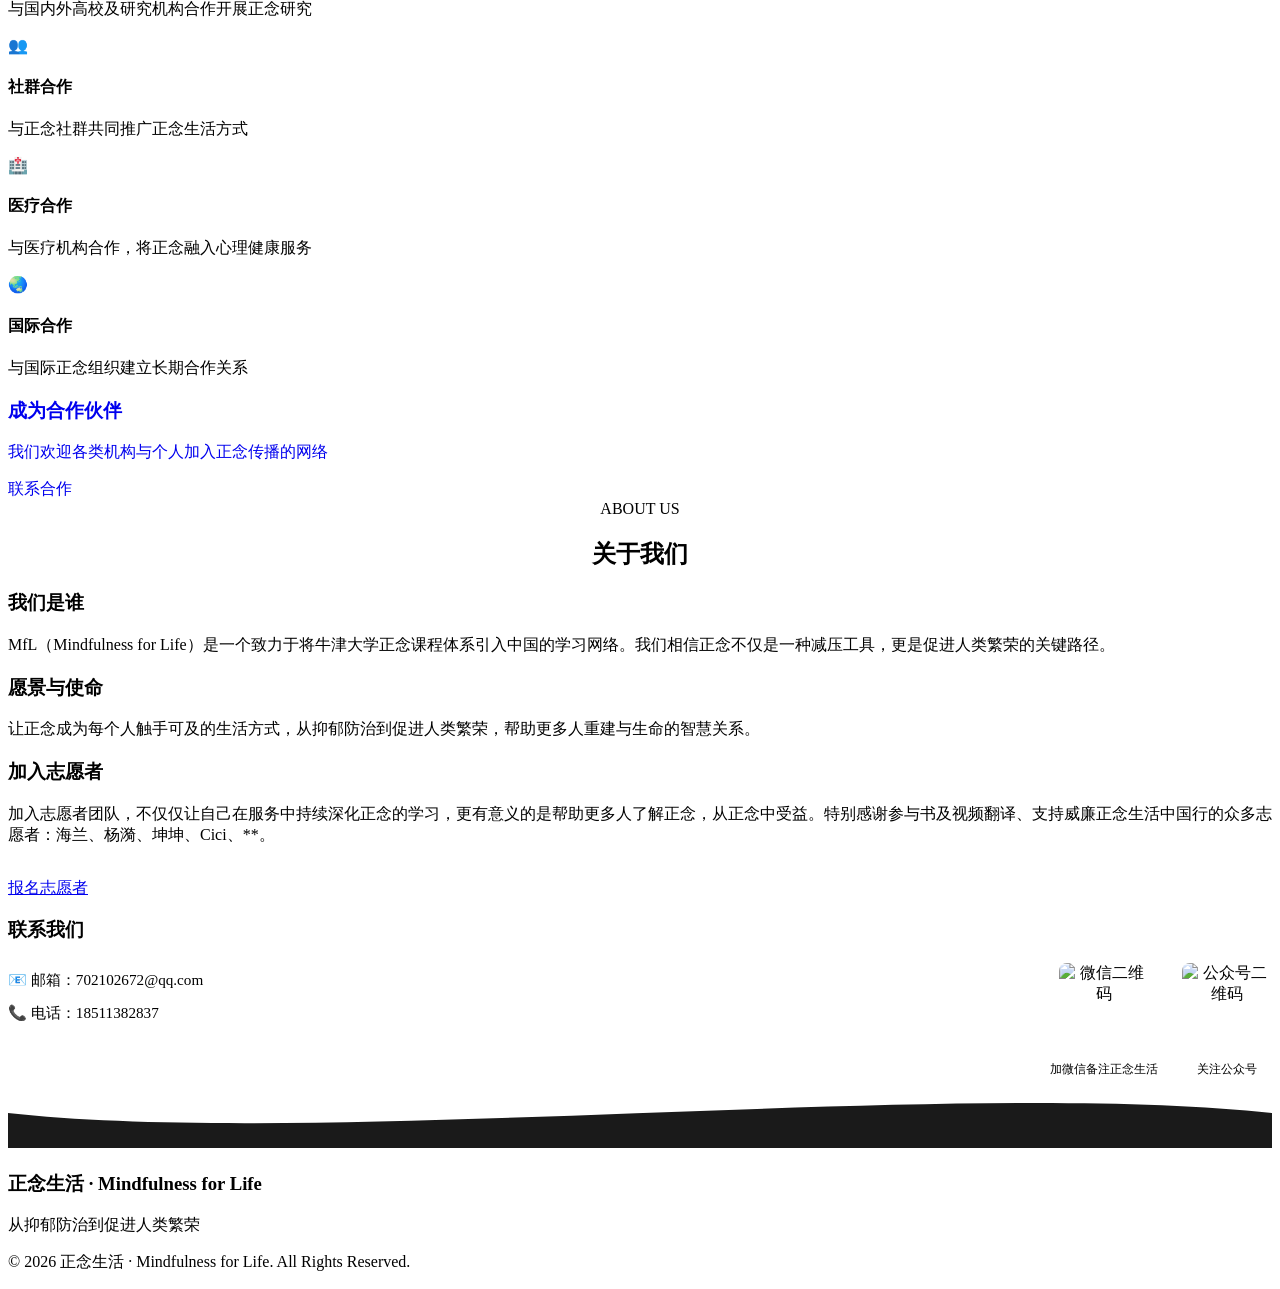
==== commit a5ba51ff: "更新：删除hero引用文字、替换书单第二本、修改课程标签" ====
--- a/mindfulnessforlife/index.html
+++ b/mindfulnessforlife/index.html
@@ -55,7 +55,7 @@
       <span class="hero-line hero-line--accent">for Life</span>
     </h1>
     <p class="hero-sub" data-animate="fade-up" data-delay="2" data-i18n="hero.sub">从抑郁防治到促进人类繁荣</p>
-    <p class="hero-desc" data-animate="fade-up" data-delay="2" data-i18n="hero.desc">正念，是对当下时刻不加评判的觉察，是一场从内在出发的宁静革命。</p>
+
     <div class="hero-actions" data-animate="fade-up" data-delay="3">
       <a href="mindfulness-flourishing.html" class="btn btn-primary" data-i18n="hero.cta1">了解正念繁荣 →</a>
       <a href="https://wx0afe66d9a97fccd3.lrn.nineteenj.cn/kpv2p/6mwjw6/?#/homePage/form?relId=56946&relType=1&type=2&timestamp=1773465592" class="btn btn-ghost" target="_blank" rel="noopener" data-i18n="hero.cta2">加入我们</a>
@@ -193,7 +193,7 @@
       <div class="course-card">
         <div class="course-img">
           <img src="https://images.unsplash.com/photo-1508672019048-805c876b67e2?w=800&h=500&fit=crop" alt="">
-          <div class="course-overlay"><span class="course-tag" data-i18n="courses.c2.tag">深化前行</span></div>
+          <div class="course-overlay"><span class="course-tag" data-i18n="courses.c2.tag">八周训练</span></div>
         </div>
         <div class="course-body">
           <div class="course-meta" data-i18n="courses.c2.meta">MBCT-L · 八周课程</div>
@@ -205,7 +205,7 @@
       <div class="course-card">
         <div class="course-img">
           <img src="https://images.unsplash.com/photo-1470252649378-9c29740c9fa8?w=800&h=500&fit=crop" alt="">
-          <div class="course-overlay"><span class="course-tag" data-i18n="courses.c3.tag">进阶深化</span></div>
+          <div class="course-overlay"><span class="course-tag" data-i18n="courses.c3.tag">进阶前行</span></div>
         </div>
         <div class="course-body">
           <div class="course-meta" data-i18n="courses.c3.meta">Take it Further · 十二周课程</div>
@@ -240,10 +240,10 @@
       <div class="book-card">
         <div class="book-cover"><img src="assets/book-oxford-mindfulness.jpg" alt="牛津大学正念课"></div>
         <div class="book-info">
-          <h4 data-i18n="book2.title">此刻正念是一枝花</h4>
-          <p class="book-author" data-i18n="book2.author">乔恩·卡巴金</p>
-          <p class="book-desc" data-i18n="book2.desc">正念减压疗法创始人的经典之作，以诗意的语言引导读者回到当下。</p>
-          <p class="book-reason" data-i18n="book2.reason">正念入门必读，文字优美，发人深省。</p>
+          <h4 data-i18n="book2.title">牛津大学正念课：重建生命的智慧</h4>
+          <p class="book-author" data-i18n="book2.author">克里斯蒂娜·费尔德曼 · 威廉·库肯 著 | 马嘉瞳 译</p>
+          <p class="book-desc" data-i18n="book2.desc">重建生命的智慧，陪伴我们穿越苦恼与苦痛，为更好地掌控人生提供路线图。</p>
+          <p class="book-reason" data-i18n="book2.reason">融合古老智慧和心理学知识，活出友善、慈悲、喜悦和平等心。</p>
         </div>
       </div>
       <div class="book-card" style="display:none;">
@@ -360,7 +360,7 @@
       <div class="teacher-card">
         <div class="teacher-photo"><img src="assets/ma-jiatong.jpg" alt="马嘉瞳"></div>
         <h4 data-i18n="teacher2.name">马嘉瞳</h4>
-        <p class="teacher-title" data-i18n="teacher2.role">MfL 中国区负责人</p>
+        <p class="teacher-title" data-i18n="teacher2.role">MfL 中国区协调人</p>
         <p class="teacher-bio" data-i18n="teacher2.bio">致力于将牛津大学正念课程体系引入中国，推动正念在中国的本土化发展与传播。</p>
       </div>
     </div>
@@ -371,7 +371,7 @@
       <div class="partner-card"><span class="partner-icon">🏥</span><h4 data-i18n="partner3.title">医疗合作</h4><p data-i18n="partner3.desc">与医疗机构合作，将正念融入心理健康服务</p></div>
       <div class="partner-card"><span class="partner-icon">🌏</span><h4 data-i18n="partner4.title">国际合作</h4><p data-i18n="partner4.desc">与国际正念组织建立长期合作关系</p></div>
     </div>
-    <a href="https://wx0afe66d9a97fccd3.lrn.nineteenj.cn/kpv2p/6mwjw6/?#/homePage/form?relId=56946&relType=1&type=2&timestamp=1773465592" class="collab-cta" target="_blank" rel="noopener" style="display:block;text-decoration:none;cursor:pointer;">
+    <a href="https://wx0afe66d9a97fccd3.lrn.nineteenj.cn/kpv2p/6mwjw6/?#/homePage/form?relId=57150&relType=2&type=2&timestamp=1774415840" class="collab-cta" target="_blank" rel="noopener" style="display:block;text-decoration:none;cursor:pointer;">
       <h3 data-i18n="teachers.collab.title">成为合作伙伴</h3>
       <p data-i18n="teachers.collab.desc">我们欢迎各类机构与个人加入正念传播的网络</p>
       <span class="btn btn-primary" data-i18n="teachers.collab.btn">联系合作</span>
@@ -400,7 +400,7 @@
     <div class="about-who">
       <h3 data-i18n="about.volunteer.title">加入志愿者</h3>
       <p data-i18n="about.volunteer.desc">加入志愿者团队，不仅仅让自己在服务中持续深化正念的学习，更有意义的是帮助更多人了解正念，从正念中受益。特别感谢参与书及视频翻译、支持威廉正念生活中国行的众多志愿者：海兰、杨漪、坤坤、Cici、**。</p>
-      <a href="https://wx0afe66d9a97fccd3.lrn.nineteenj.cn/kpv2p/6mwjw6/?#/homePage/form?relId=56946&relType=1&type=2&timestamp=1773465592" class="btn btn-primary" target="_blank" rel="noopener" style="margin-top:1rem;display:inline-block;" data-i18n="about.volunteer.btn">报名志愿者</a>
+      <a href="https://wx0afe66d9a97fccd3.lrn.nineteenj.cn/kpv2p/6mwjw6/?#/homePage/form?relId=57149&relType=2&type=2&timestamp=1774415895" class="btn btn-primary" target="_blank" rel="noopener" style="margin-top:1rem;display:inline-block;" data-i18n="about.volunteer.btn">报名志愿者</a>
     </div>
 
     <!-- 联系我们 -->
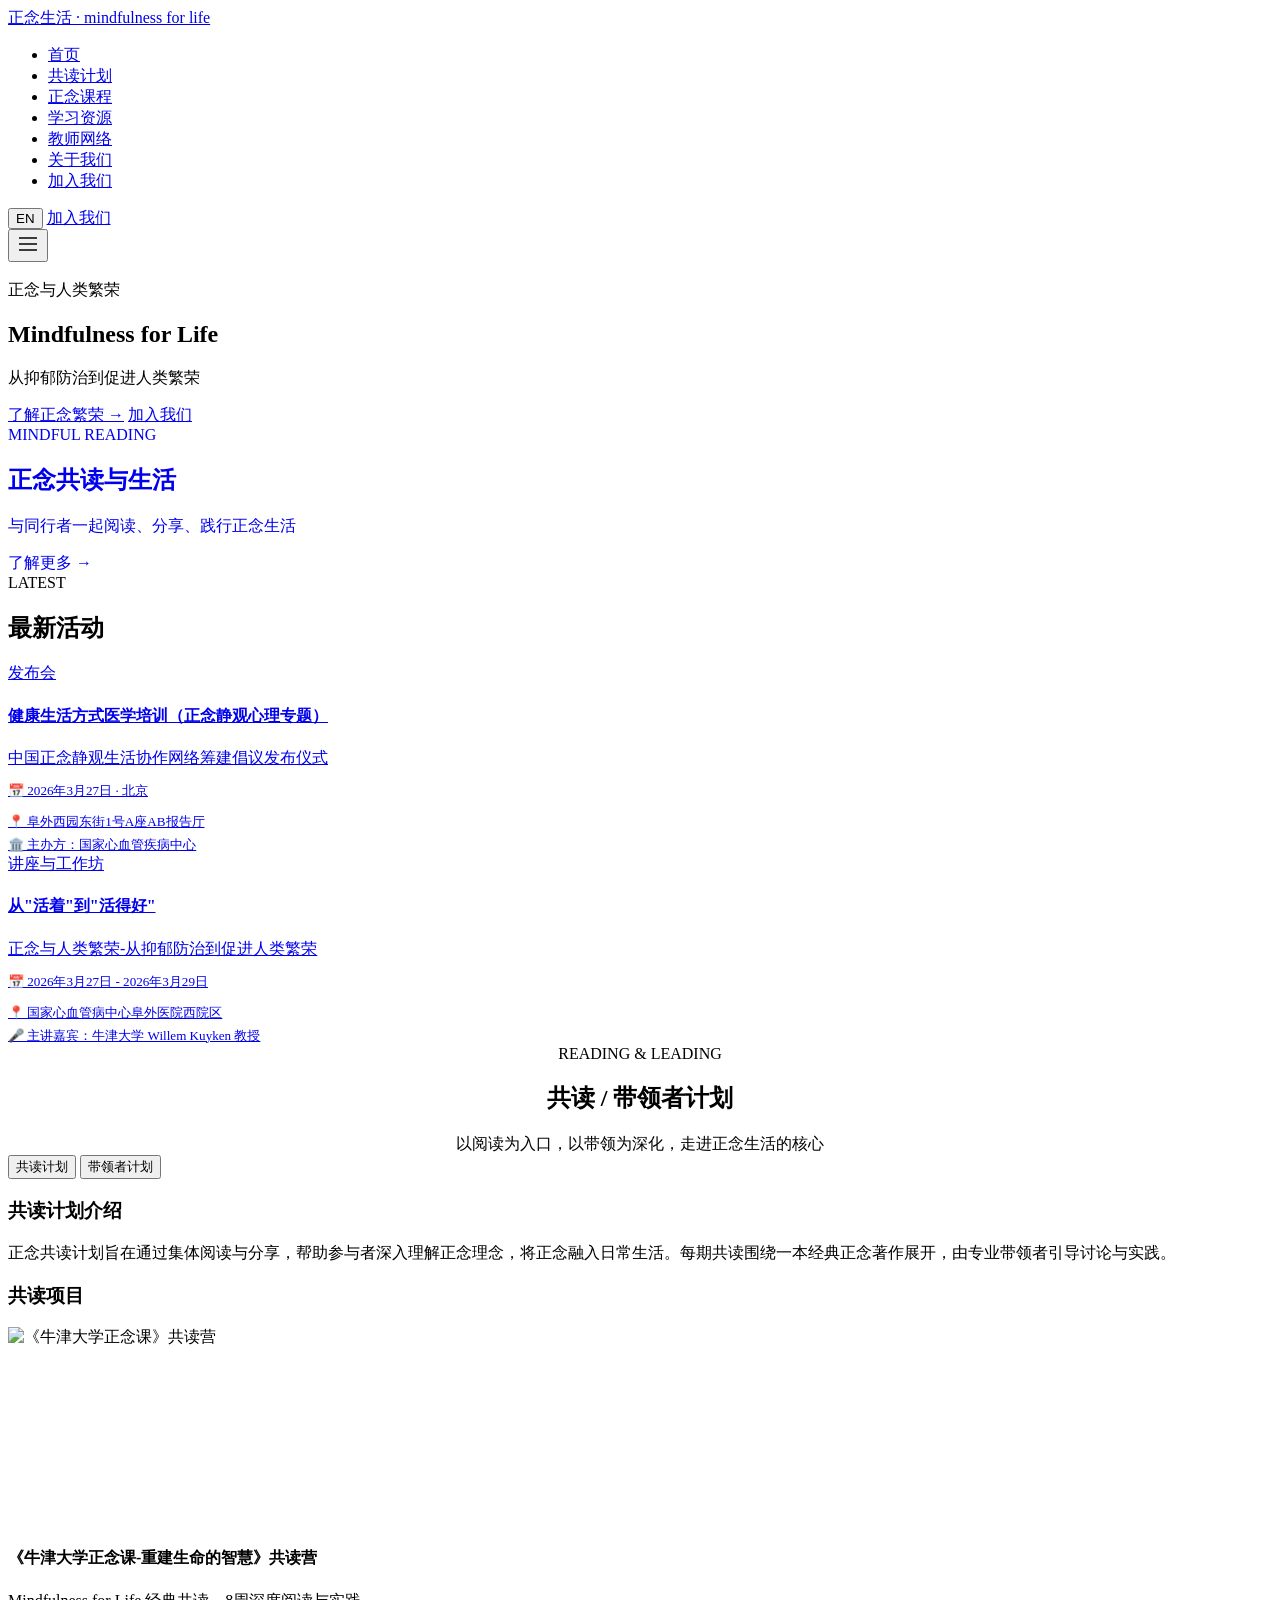
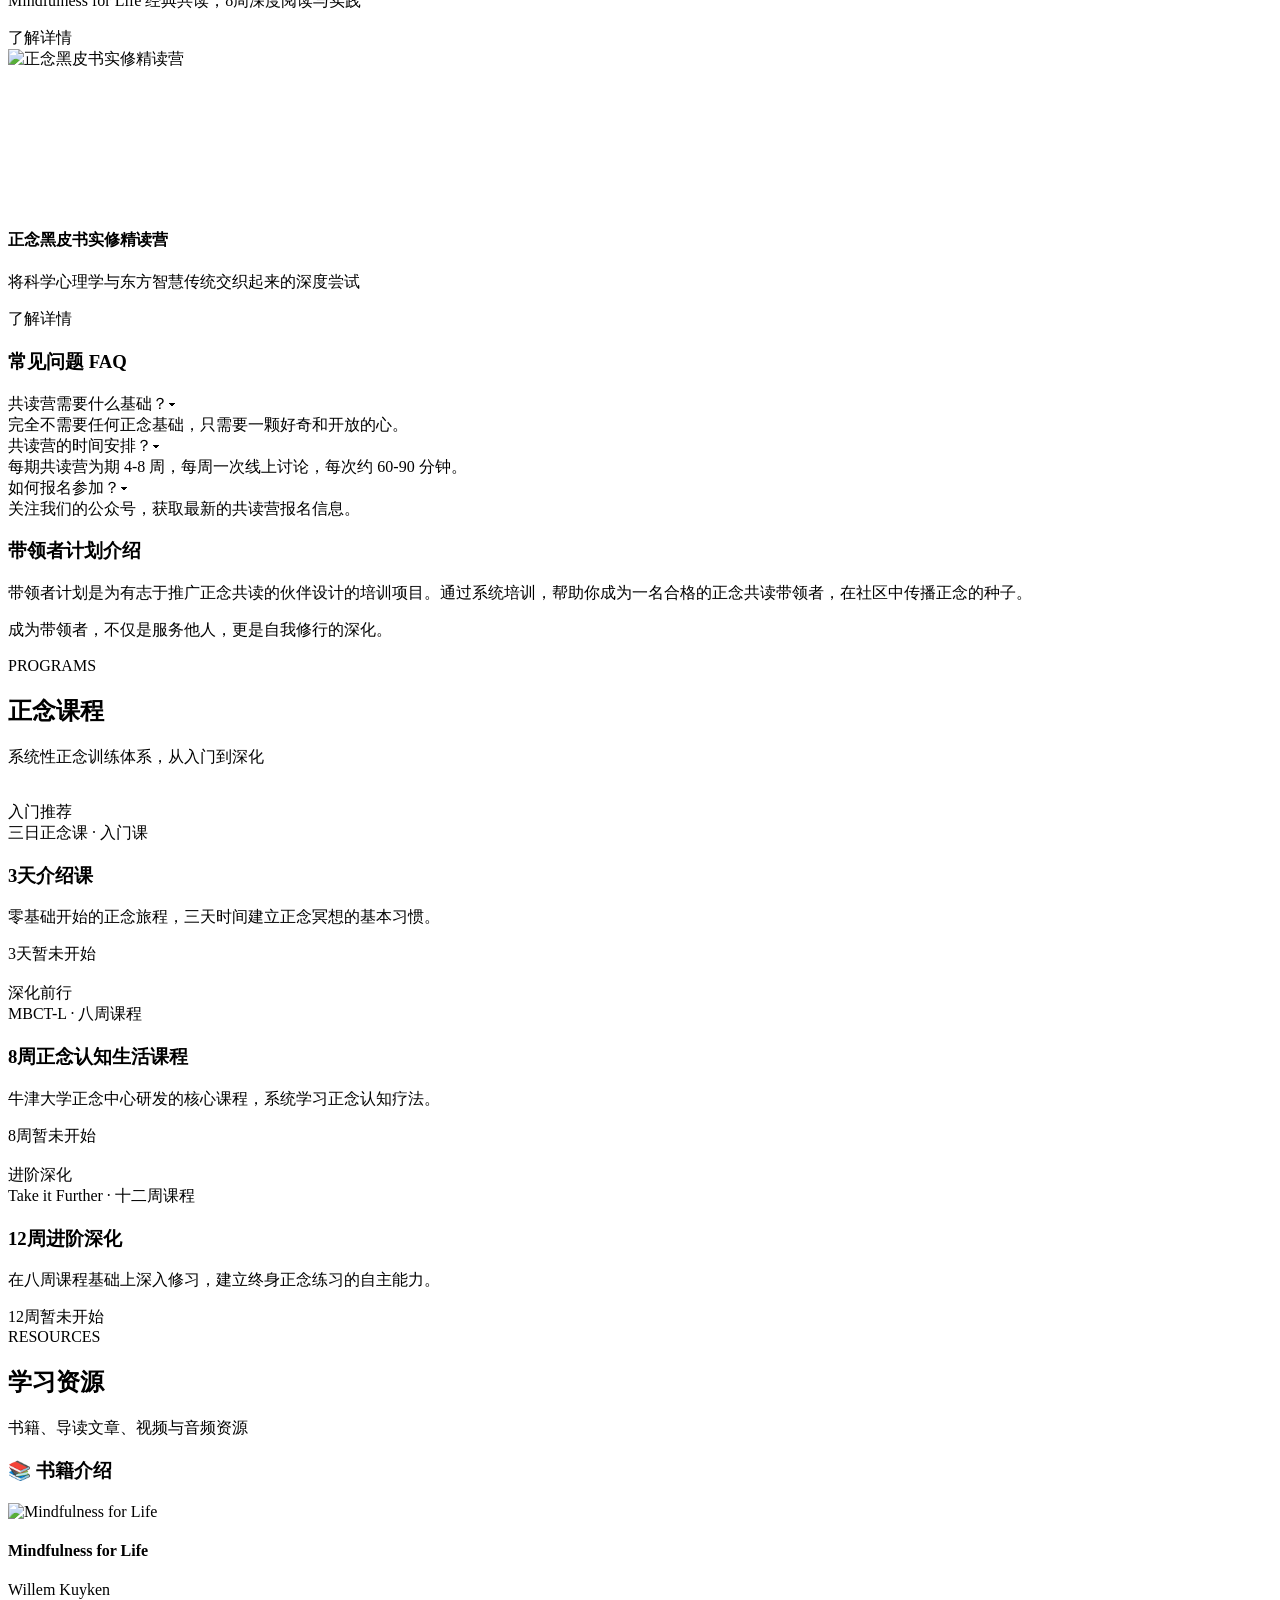
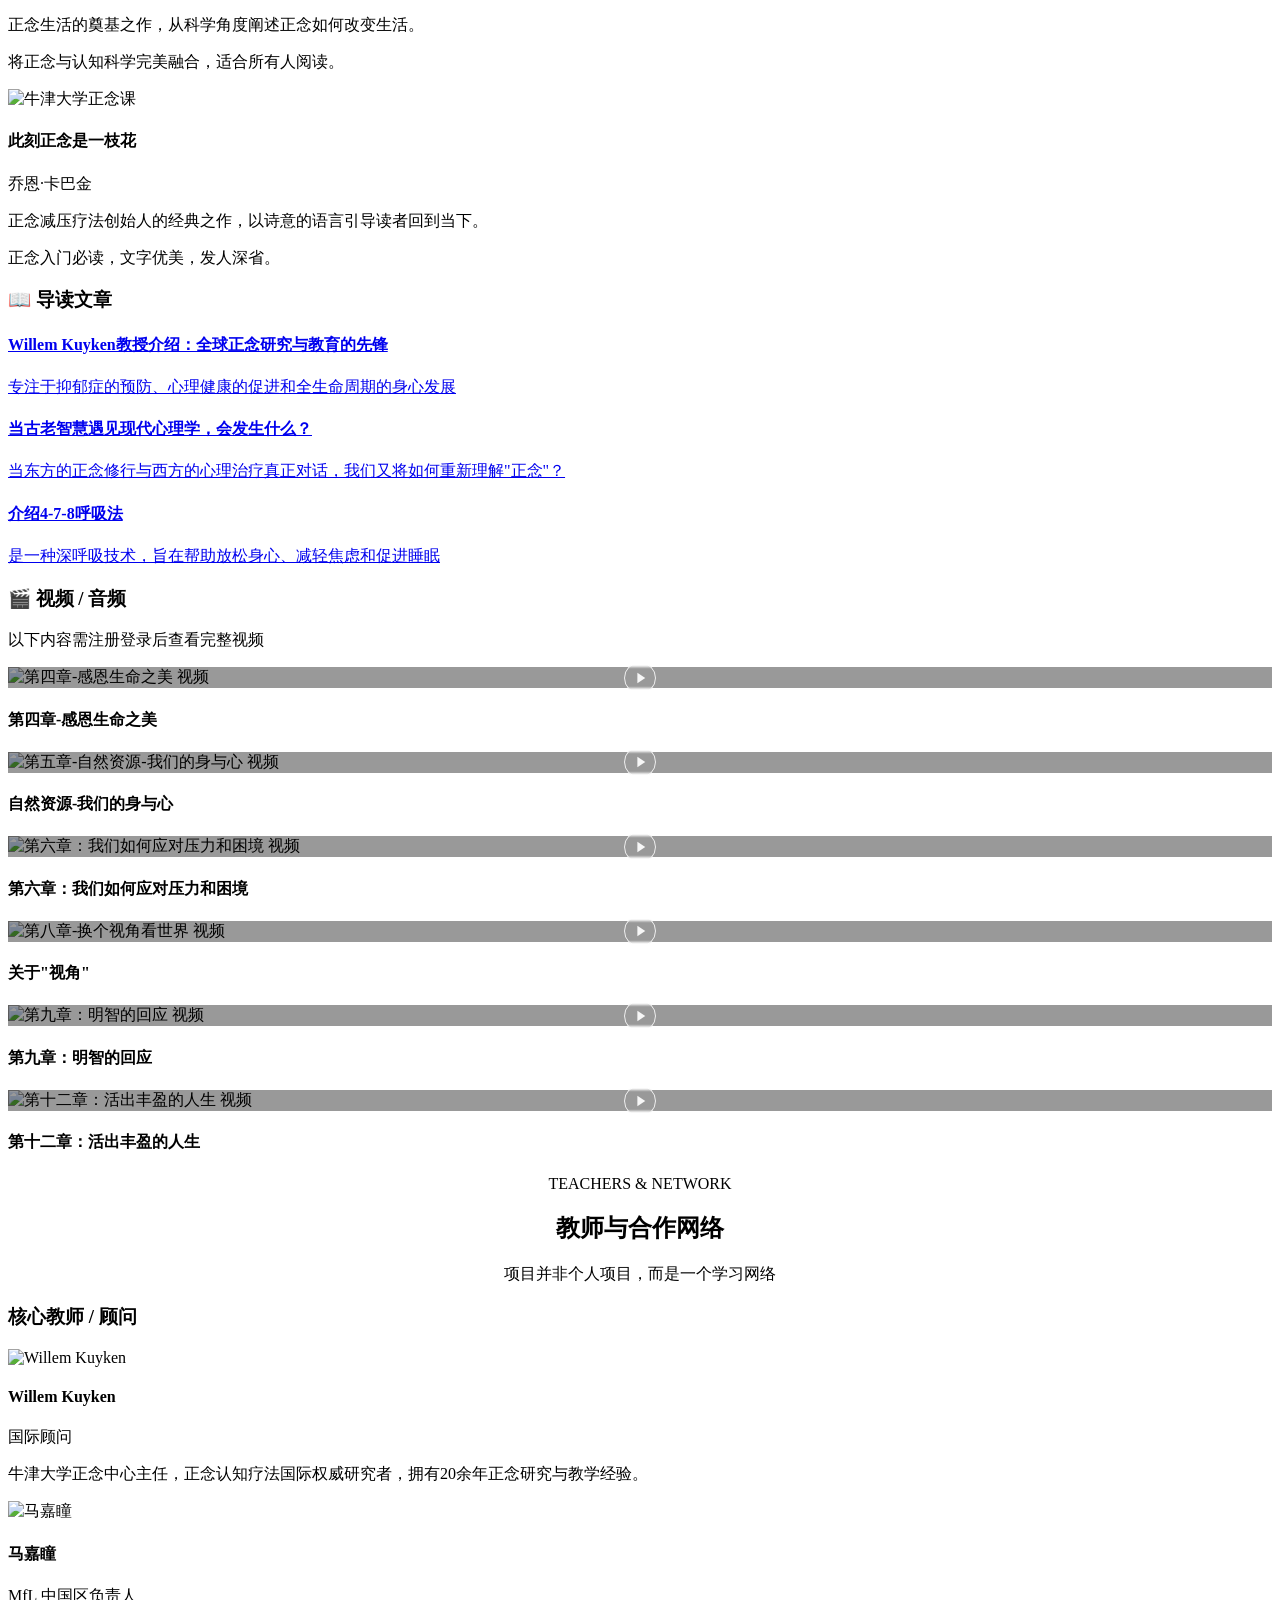
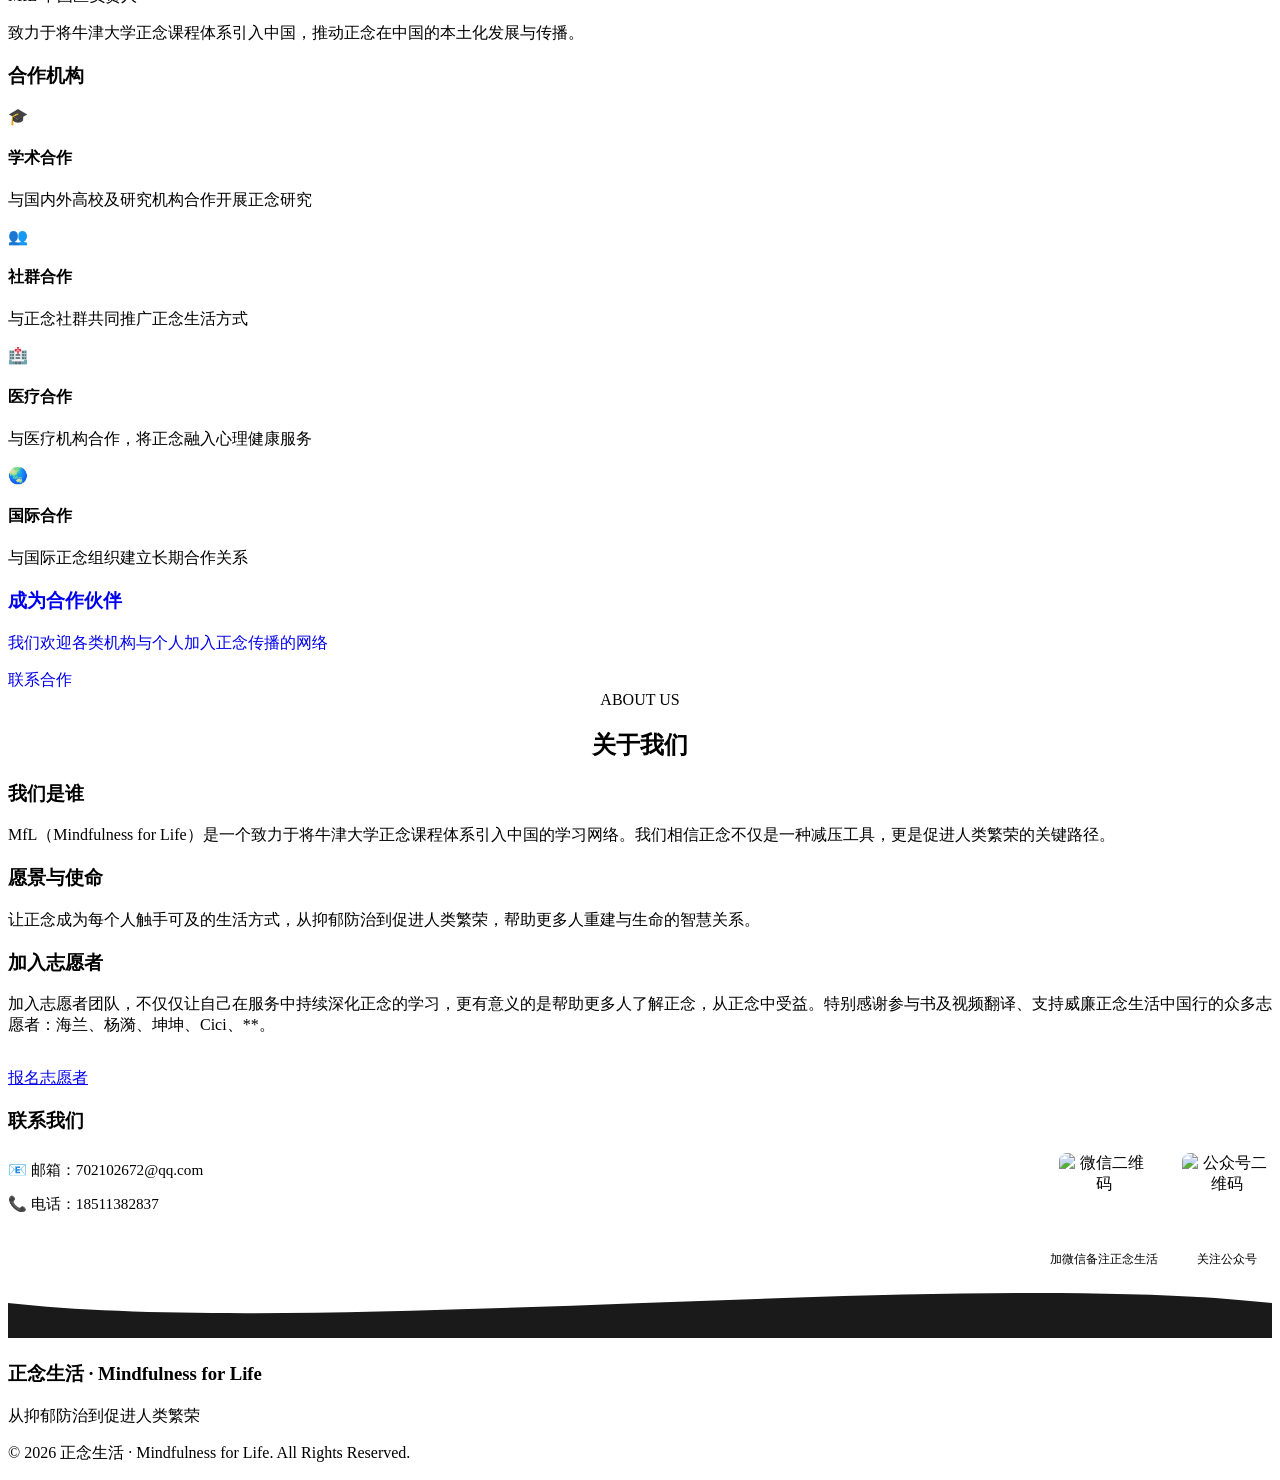
==== commit c74e3917: "更新：删除hero引用文字、替换书单第二本、修改课程标签" ====
--- a/mindfulnessforlife/index.html
+++ b/mindfulnessforlife/index.html
@@ -6,7 +6,7 @@
   <title>正念生活 · Mindfulness for Life</title>
   <link rel="stylesheet" href="style.css">
   <link rel="stylesheet" href="lang-bar.css">
-  <link href="https://fonts.googleapis.com/css2?family=Playfair+Display:ital,wght@0,400;0,600;0,700;1,400&family=Noto+Serif+SC:wght@400;600;700&family=DM+Sans:wght@300;400;500;600&display=swap" rel="stylesheet">
+  <link href="https://fonts.font.im/css2?family=Playfair+Display:ital,wght@0,400;0,600;0,700;1,400&family=Noto+Serif+SC:wght@400;600;700&family=DM+Sans:wght@300;400;500;600&display=swap" rel="stylesheet">
 </head>
 <body>
 <!-- Language Bar -->
@@ -44,7 +44,7 @@
 <!-- ==================== 首页 Hero ==================== -->
 <section class="hero" id="home">
   <div class="hero-bg">
-    <img src="https://images.unsplash.com/photo-1506905925346-21bda4d32df4?w=1920&q=85" alt="" class="hero-img">
+    <img src="assets/hero-bg-desktop.jpg" alt="" class="hero-img" loading="lazy">
     <div class="hero-grain"></div>
     <div class="hero-gradient"></div>
   </div>
@@ -86,6 +86,14 @@
         <h2 class="section-title" data-i18n="events.title">最新活动</h2>
     </div>
     <div class="events-grid">
+      <a href="https://mp.weixin.qq.com/s/fKb0RmUG0lylChjJrWmXAw" class="event-card" target="_blank" rel="noopener" style="display:block;">
+        <span class="event-tag">发布会</span>
+        <h4>健康生活方式医学培训（正念静观心理专题）</h4>
+        <p style="margin-bottom:0.5rem;">中国正念静观生活协作网络筹建倡议发布仪式</p>
+        <p style="font-size:0.82rem;color:var(--ink-muted);margin-bottom:0.3rem;">📅 2026年3月27日 · 北京</p>
+        <p style="font-size:0.82rem;color:var(--ink-muted);margin-bottom:0.3rem;">📍 阜外西园东街1号A座AB报告厅</p>
+        <p style="font-size:0.82rem;color:var(--ink-muted);margin:0;">🏛️ 主办方：国家心血管疾病中心</p>
+      </a>
       <a href="https://mp.weixin.qq.com/s/PLSb9d7O6brEnDdpN_HrdA" class="event-card" target="_blank" rel="noopener" style="display:block;">
         <span class="event-tag" data-i18n="events.tag">讲座与工作坊</span>
         <h4 data-i18n="event1.title">从"活着"到"活得好"</h4>
@@ -180,7 +188,7 @@
     <div class="courses-featured">
       <div class="course-card">
         <div class="course-img">
-          <img src="https://images.unsplash.com/photo-1499209974431-9dddcece7f88?w=800&h=500&fit=crop" alt="">
+          <img src="assets/course-3day.jpg" alt="" loading="lazy">
           <div class="course-overlay"><span class="course-tag" data-i18n="courses.c1.tag">入门推荐</span></div>
         </div>
         <div class="course-body">
@@ -192,7 +200,7 @@
       </div>
       <div class="course-card">
         <div class="course-img">
-          <img src="https://images.unsplash.com/photo-1508672019048-805c876b67e2?w=800&h=500&fit=crop" alt="">
+          <img src="assets/course-8week.jpg" alt="" loading="lazy">
           <div class="course-overlay"><span class="course-tag" data-i18n="courses.c2.tag">八周训练</span></div>
         </div>
         <div class="course-body">
@@ -204,7 +212,7 @@
       </div>
       <div class="course-card">
         <div class="course-img">
-          <img src="https://images.unsplash.com/photo-1470252649378-9c29740c9fa8?w=800&h=500&fit=crop" alt="">
+          <img src="assets/course-12week.jpg" alt="" loading="lazy">
           <div class="course-overlay"><span class="course-tag" data-i18n="courses.c3.tag">进阶前行</span></div>
         </div>
         <div class="course-body">
@@ -279,7 +287,7 @@
       </div>
       <div class="media-card media-card-video">
         <div class="media-thumb media-thumb-iframe" style="cursor:pointer;position:relative;" onclick="playVideo(this,'BV16uw2zSEsh')">
-          <img src="assets/thumb-media2.jpg" alt="自然资源-我们的身与心" style="width:100%;height:100%;object-fit:cover;border-radius:inherit;">
+          <img src="assets/thumb-media2.jpg" alt="第五章-自然资源-我们的身与心" style="width:100%;height:100%;object-fit:cover;border-radius:inherit;">
           <div style="position:absolute;inset:0;background:rgba(0,0,0,0.4);display:flex;align-items:center;justify-content:center;">
             <div style="width:30px;height:30px;border:1.5px solid rgba(255,255,255,0.85);border-radius:50%;display:flex;align-items:center;justify-content:center;backdrop-filter:blur(1px);">
               <svg width="14" height="14" viewBox="0 0 16 16" fill="none"><polygon points="5,2 14,8 5,14" fill="rgba(255,255,255,0.92)"/></svg>
@@ -287,7 +295,7 @@
           </div>
           <span class="media-badge">视频</span>
         </div>
-        <h4 data-i18n="media2.title">自然资源-我们的身与心</h4>
+        <h4 data-i18n="media2.title">第五章-自然资源-我们的身与心</h4>
       </div>
       <div class="media-card media-card-video">
         <div class="media-thumb media-thumb-iframe" style="cursor:pointer;position:relative;" onclick="playVideo(this,'BV1CFw2zdEXM')">
@@ -303,7 +311,7 @@
       </div>
       <div class="media-card media-card-video">
         <div class="media-thumb media-thumb-iframe" style="cursor:pointer;position:relative;" onclick="playVideo(this,'BV1eHw2zrEnp')">
-          <img src="assets/thumb-media4.jpg" alt="关于"视角"" style="width:100%;height:100%;object-fit:cover;border-radius:inherit;">
+          <img src="assets/thumb-media4.jpg" alt="第八章-换个视角看世界" style="width:100%;height:100%;object-fit:cover;border-radius:inherit;">
           <div style="position:absolute;inset:0;background:rgba(0,0,0,0.4);display:flex;align-items:center;justify-content:center;">
             <div style="width:30px;height:30px;border:1.5px solid rgba(255,255,255,0.85);border-radius:50%;display:flex;align-items:center;justify-content:center;backdrop-filter:blur(1px);">
               <svg width="14" height="14" viewBox="0 0 16 16" fill="none"><polygon points="5,2 14,8 5,14" fill="rgba(255,255,255,0.92)"/></svg>
@@ -311,7 +319,7 @@
           </div>
           <span class="media-badge">视频</span>
         </div>
-        <h4 data-i18n="media4.title">关于"视角"</h4>
+        <h4 data-i18n="media4.title">第八章-换个视角看世界</h4>
       </div>
       <div class="media-card media-card-video">
         <div class="media-thumb media-thumb-iframe" style="cursor:pointer;position:relative;" onclick="playVideo(this,'BV1v7w2z5EfS')">
@@ -399,7 +407,7 @@
     <!-- 加入志愿者 -->
     <div class="about-who">
       <h3 data-i18n="about.volunteer.title">加入志愿者</h3>
-      <p data-i18n="about.volunteer.desc">加入志愿者团队，不仅仅让自己在服务中持续深化正念的学习，更有意义的是帮助更多人了解正念，从正念中受益。特别感谢参与书及视频翻译、支持威廉正念生活中国行的众多志愿者：海兰、杨漪、坤坤、Cici、**。</p>
+      <p data-i18n="about.volunteer.desc">加入志愿者团队，不仅仅让自己在服务中持续深化正念的学习，更有意义的是帮助更多人了解正念，从正念中受益。特别感谢参与书及视频翻译、支持威廉正念生活中国行的众多志愿者：王海兰、Xinyi、柳懿轩、王耀坤、杨漪、Cici。</p>
       <a href="https://wx0afe66d9a97fccd3.lrn.nineteenj.cn/kpv2p/6mwjw6/?#/homePage/form?relId=57149&relType=2&type=2&timestamp=1774415895" class="btn btn-primary" target="_blank" rel="noopener" style="margin-top:1rem;display:inline-block;" data-i18n="about.volunteer.btn">报名志愿者</a>
     </div>
 
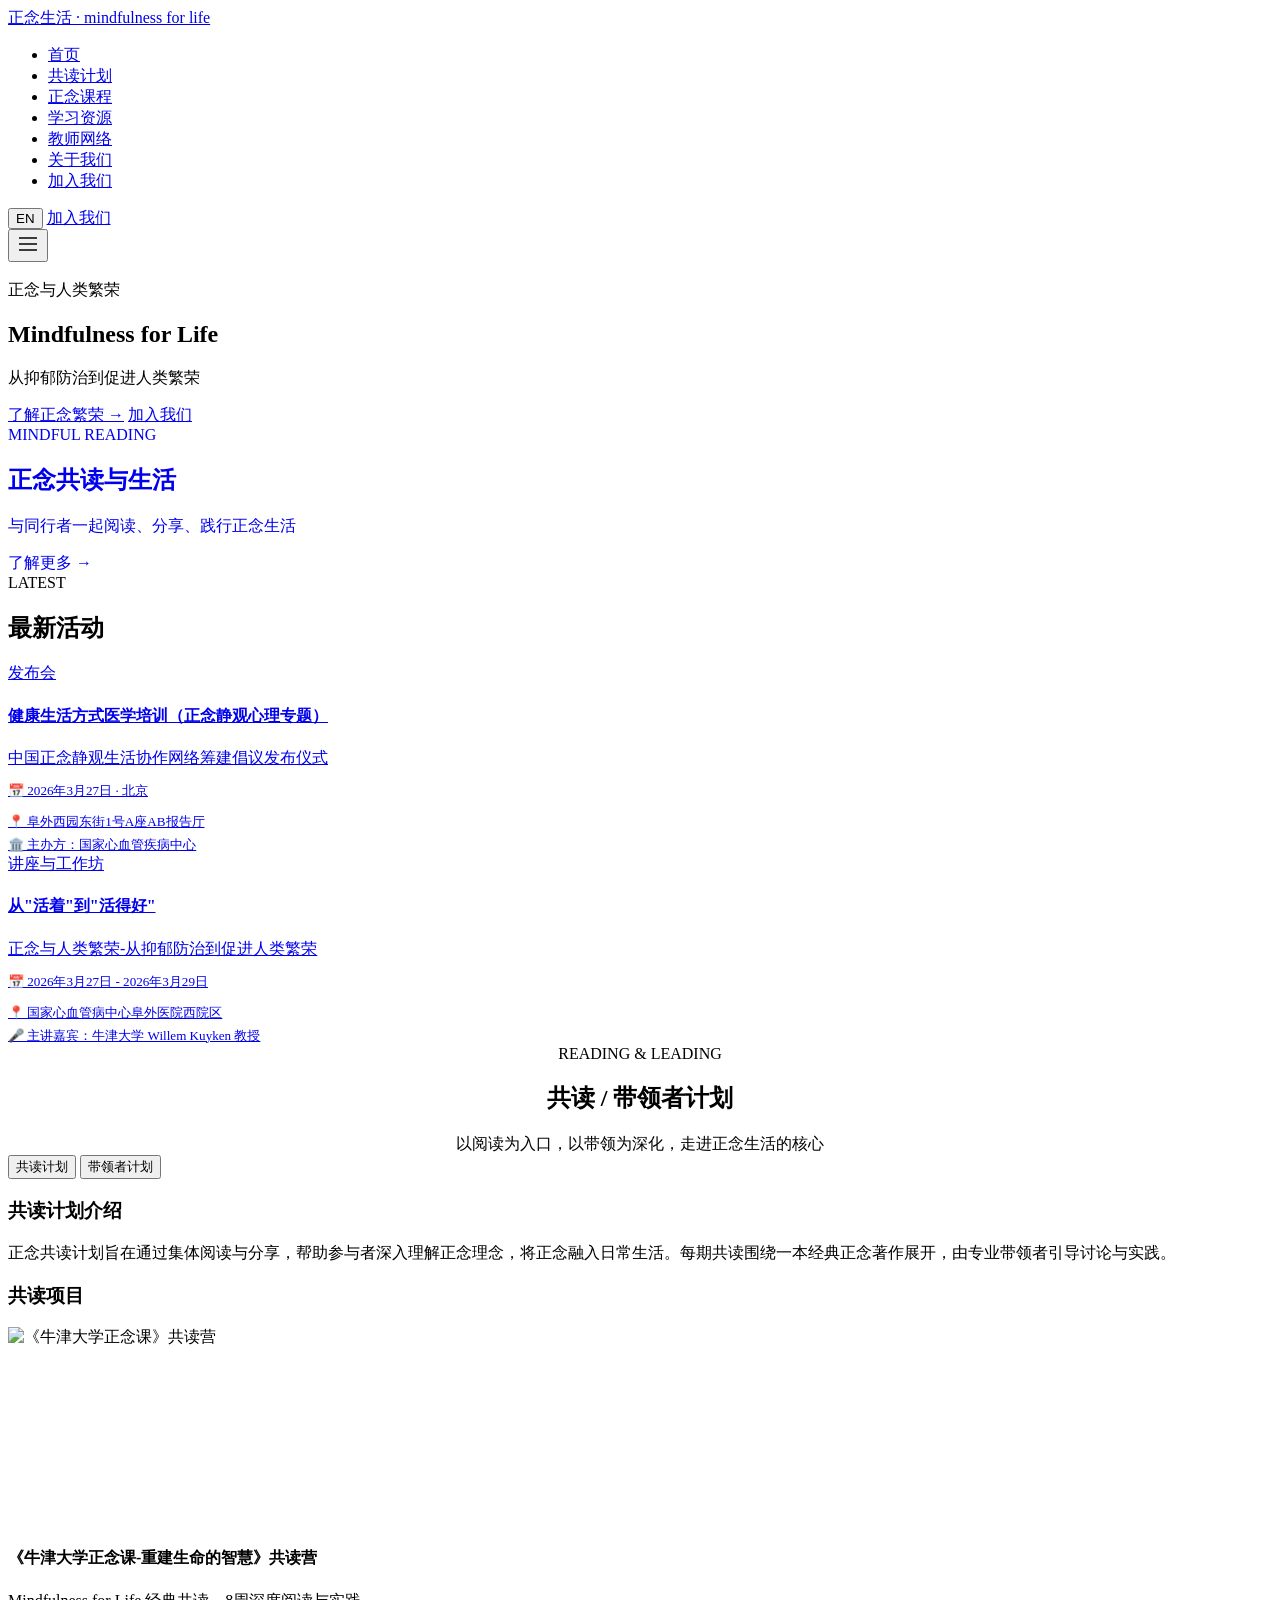
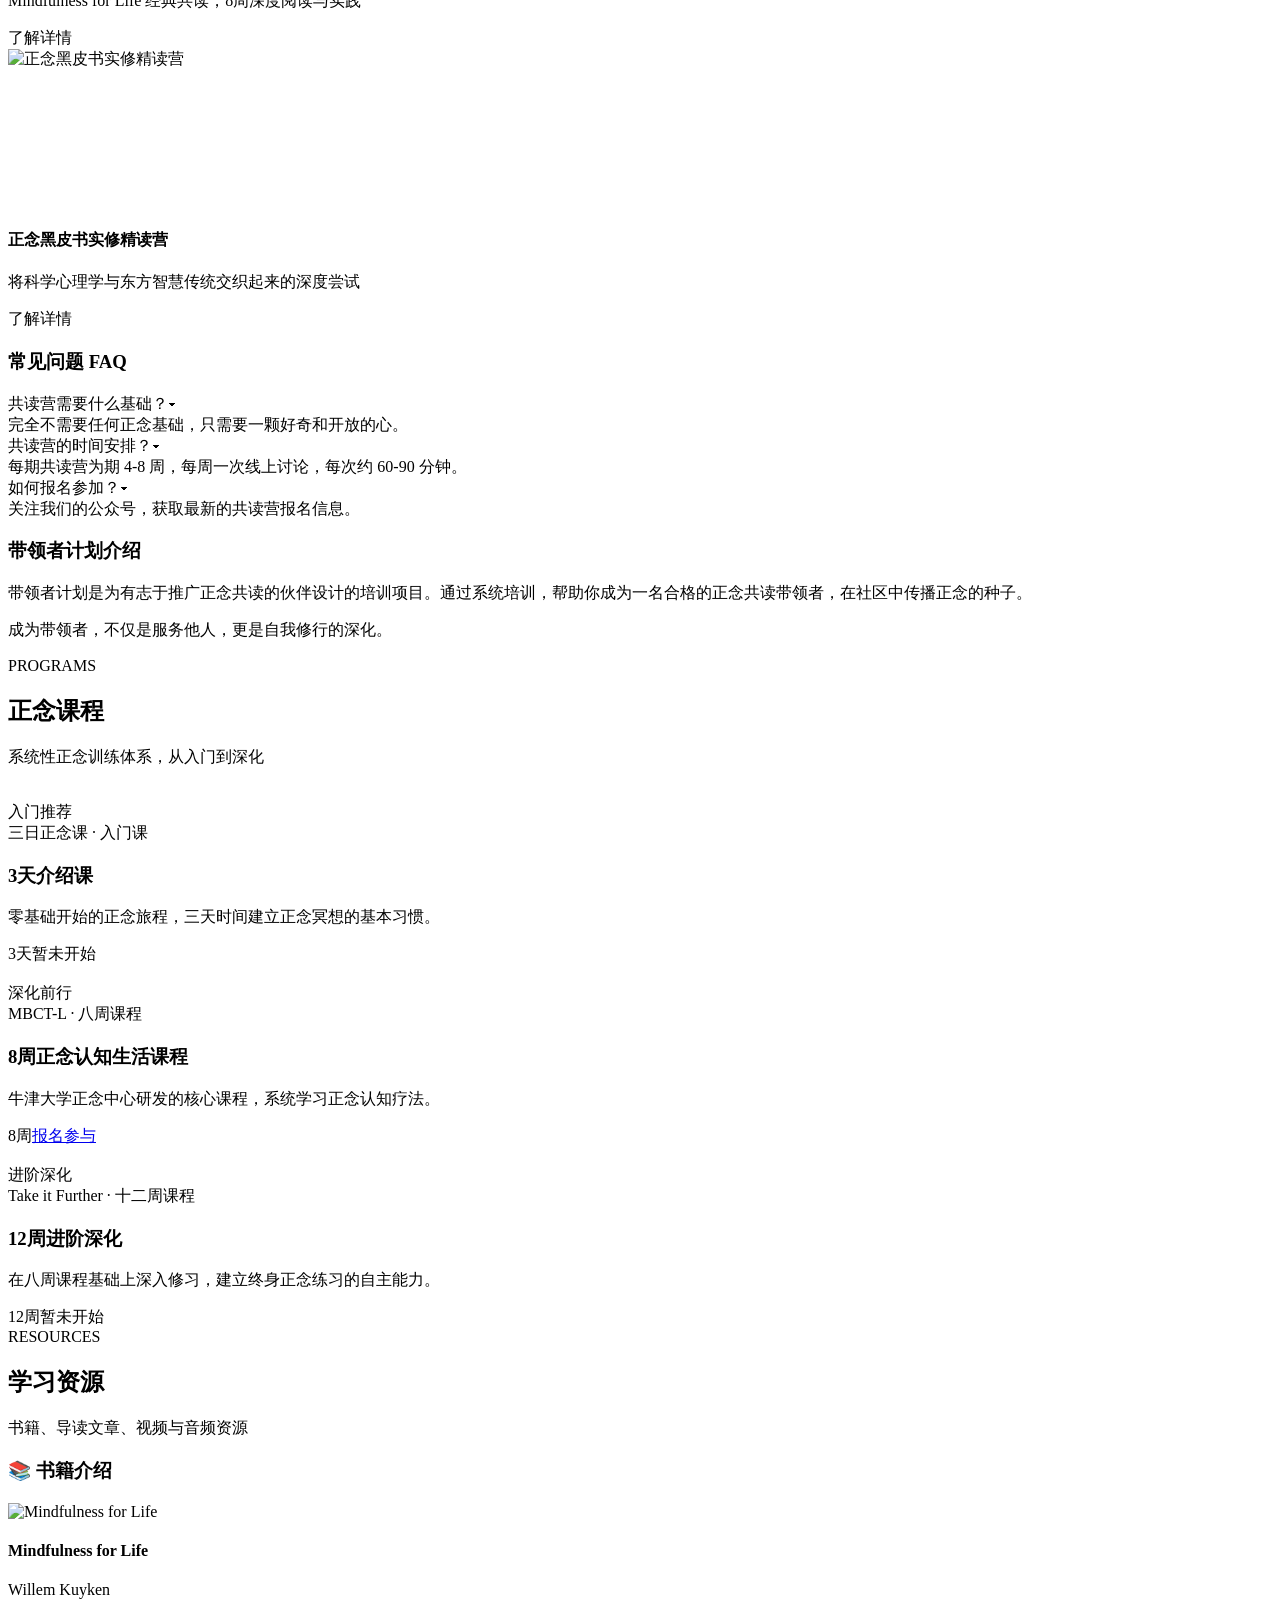
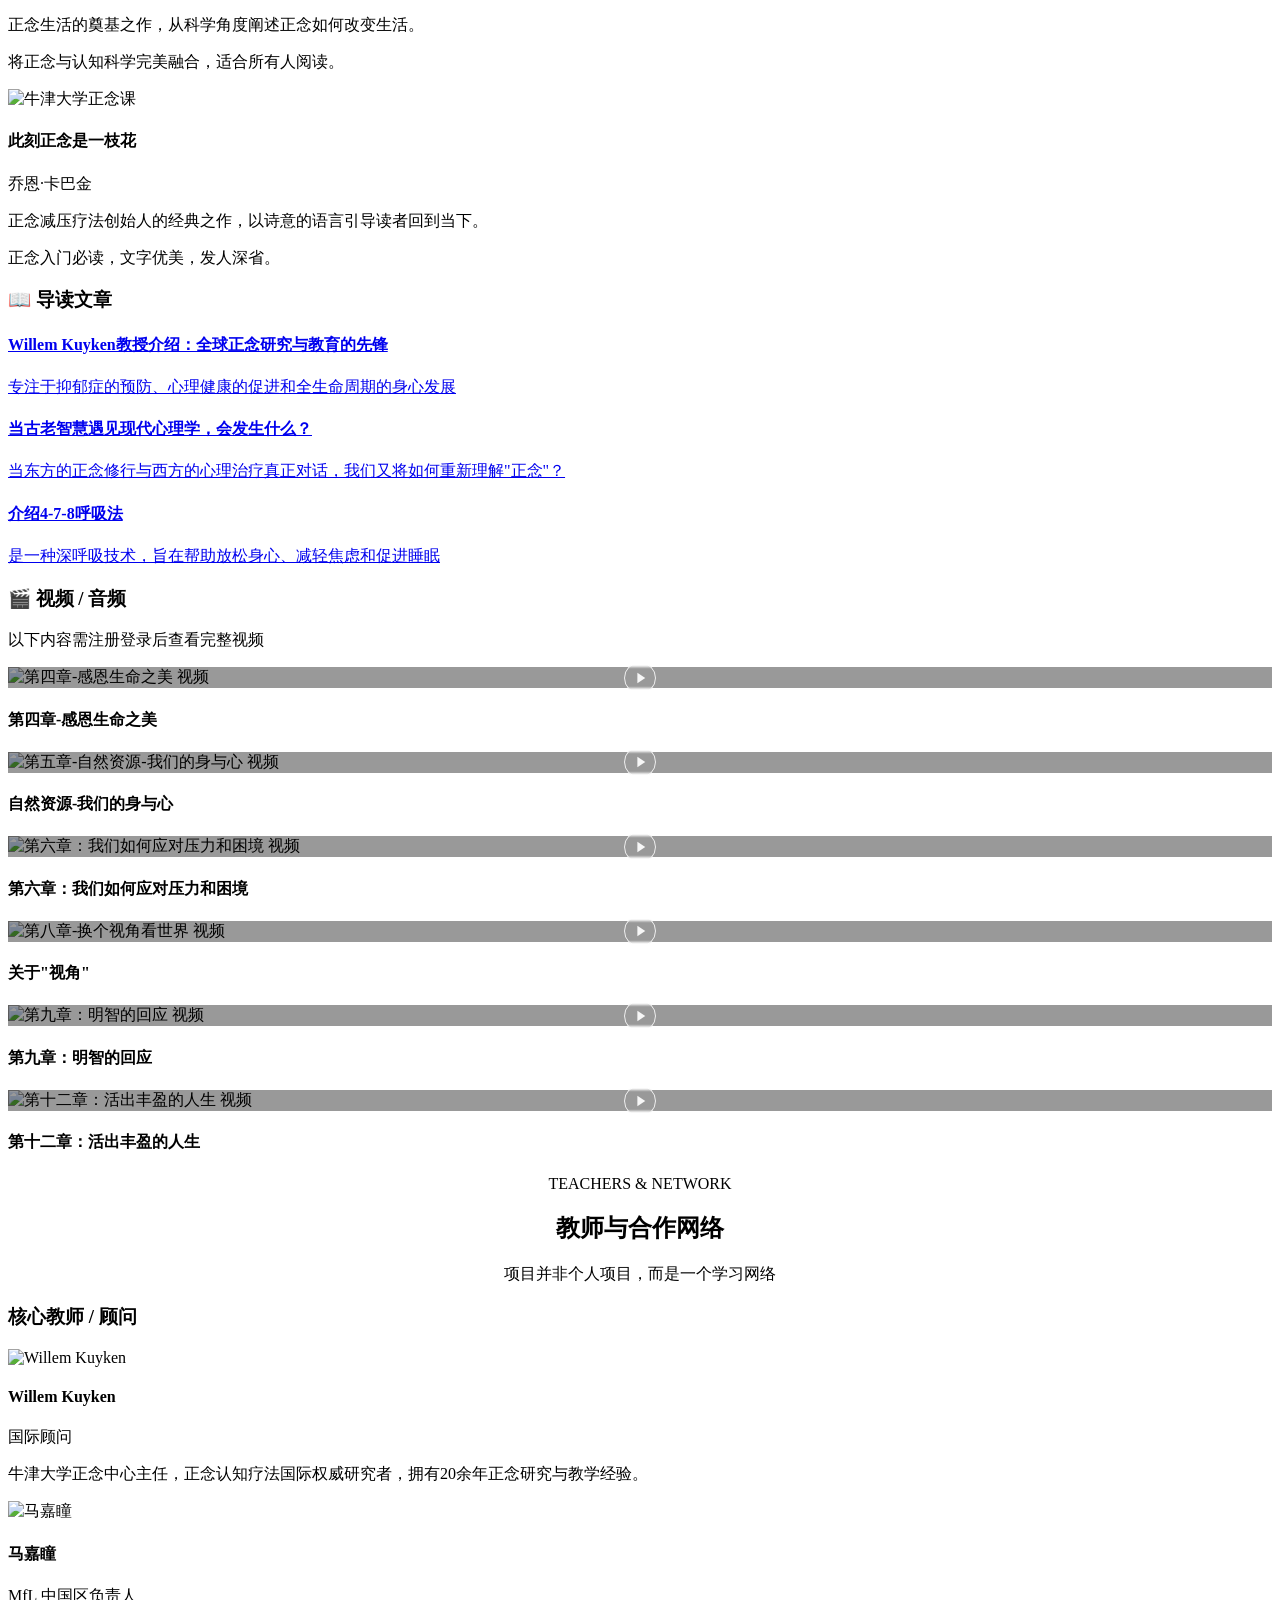
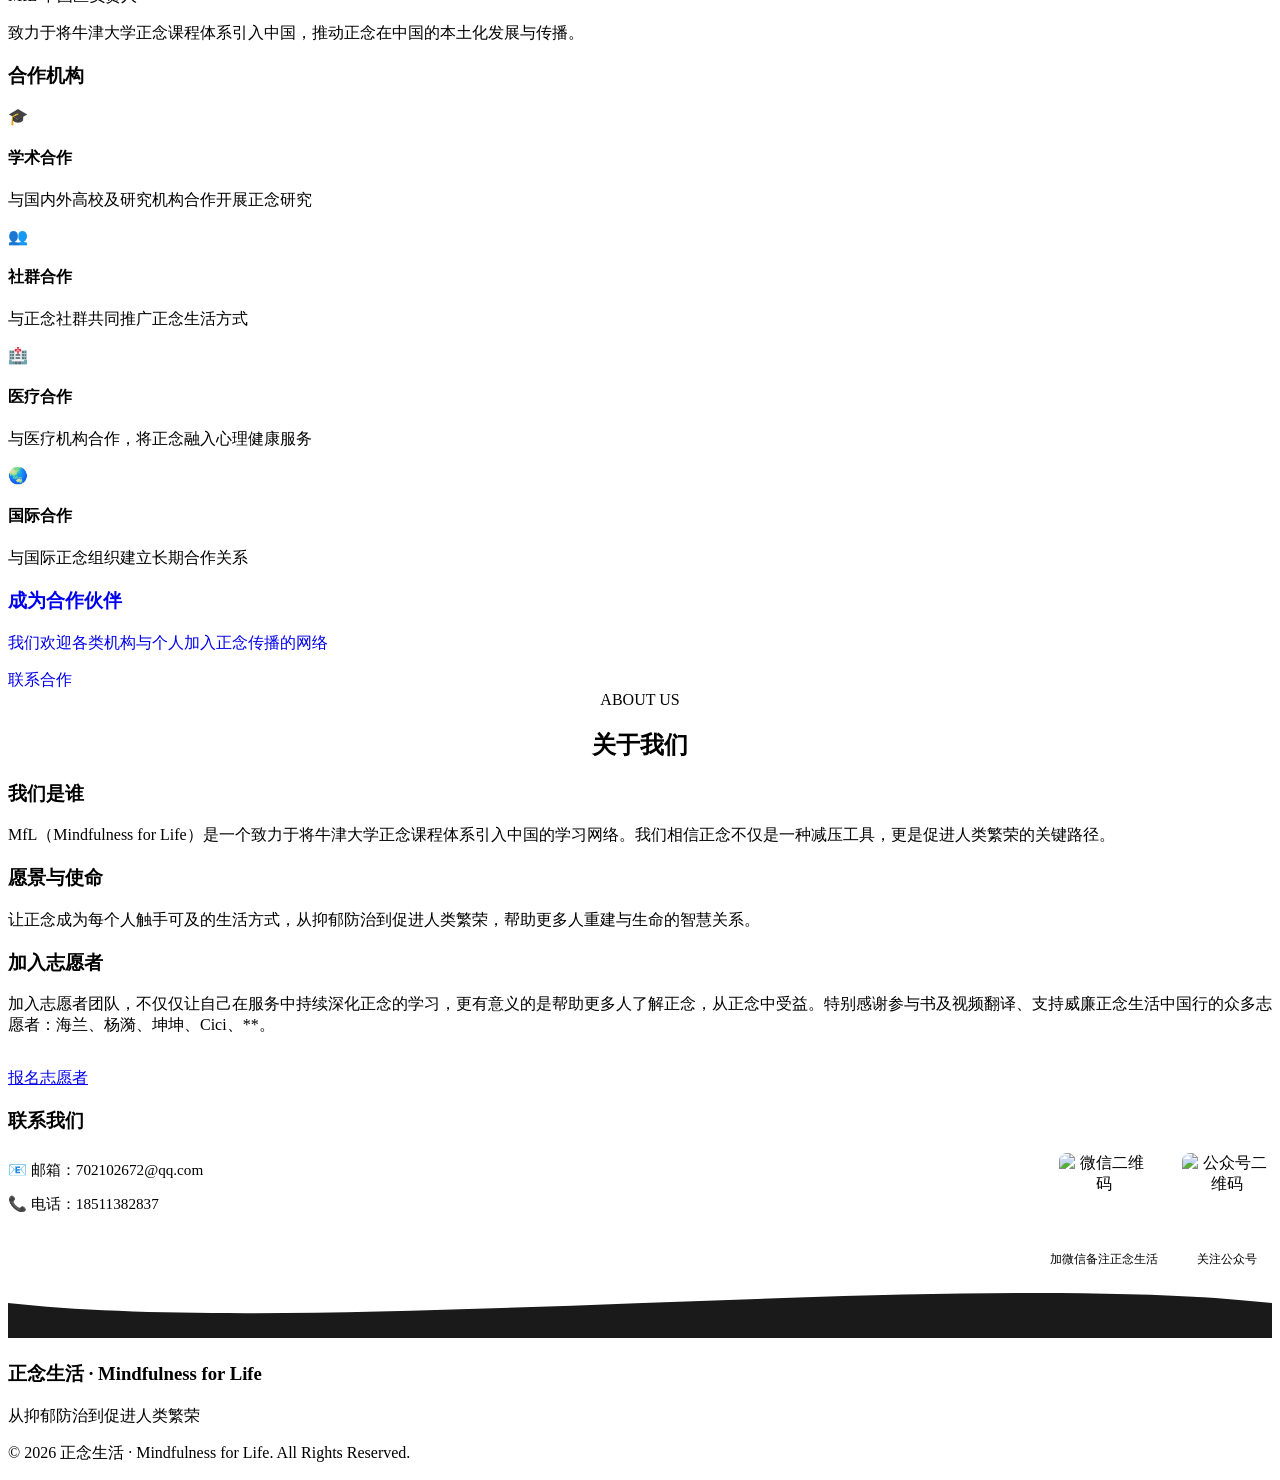
==== commit 06f214a4: "feat: 八周课程按钮改为绿色'报名参与'，点击跳转报名链接" ====
--- a/mindfulnessforlife/index.html
+++ b/mindfulnessforlife/index.html
@@ -44,7 +44,7 @@
 <!-- ==================== 首页 Hero ==================== -->
 <section class="hero" id="home">
   <div class="hero-bg">
-    <img src="assets/hero-bg-desktop.jpg" alt="" class="hero-img" loading="lazy">
+    <img src="assets/hero-bg-new.png" alt="" class="hero-img" loading="lazy">
     <div class="hero-grain"></div>
     <div class="hero-gradient"></div>
   </div>
@@ -207,7 +207,7 @@
           <div class="course-meta" data-i18n="courses.c2.meta">MBCT-L · 八周课程</div>
           <h3 data-i18n="courses.c2.title">8周正念认知生活课程</h3>
           <p data-i18n="courses.c2.desc">牛津大学正念中心研发的核心课程，系统学习正念认知疗法。</p>
-          <div class="course-footer"><span class="course-duration" data-i18n="courses.c2.dur">8周</span><span class="btn btn-sm btn-disabled" data-i18n="courses.c2.btn">暂未开始</span></div>
+          <div class="course-footer"><span class="course-duration" data-i18n="courses.c2.dur">8周</span><a href="https://wx0afe66d9a97fccd3.lrn.nineteenj.cn/kpv2p/6mwjw6/?#/homePage/course/imgText?courseId=4644178&extId=-1&ckFrom=5&timestamp=1778084225" class="btn btn-sm" target="_blank" rel="noopener">报名参与</a></div>
         </div>
       </div>
       <div class="course-card">
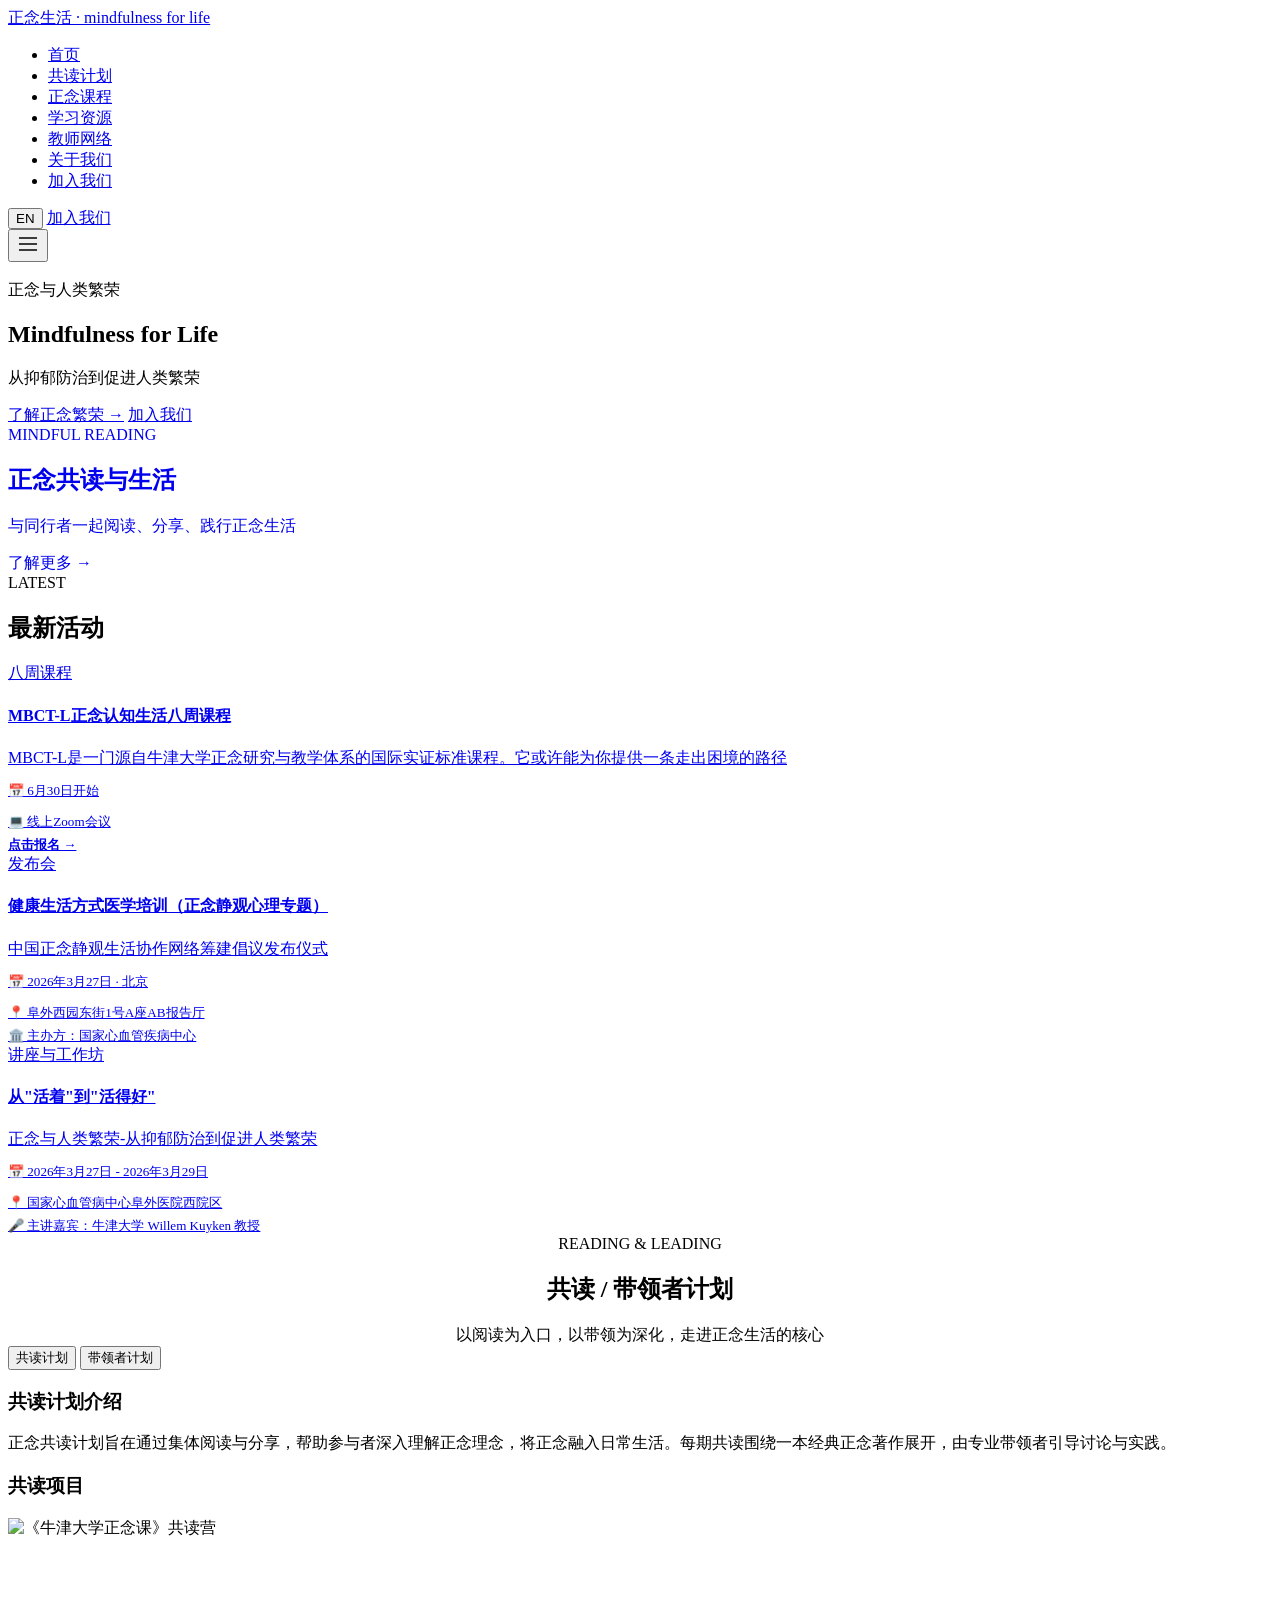
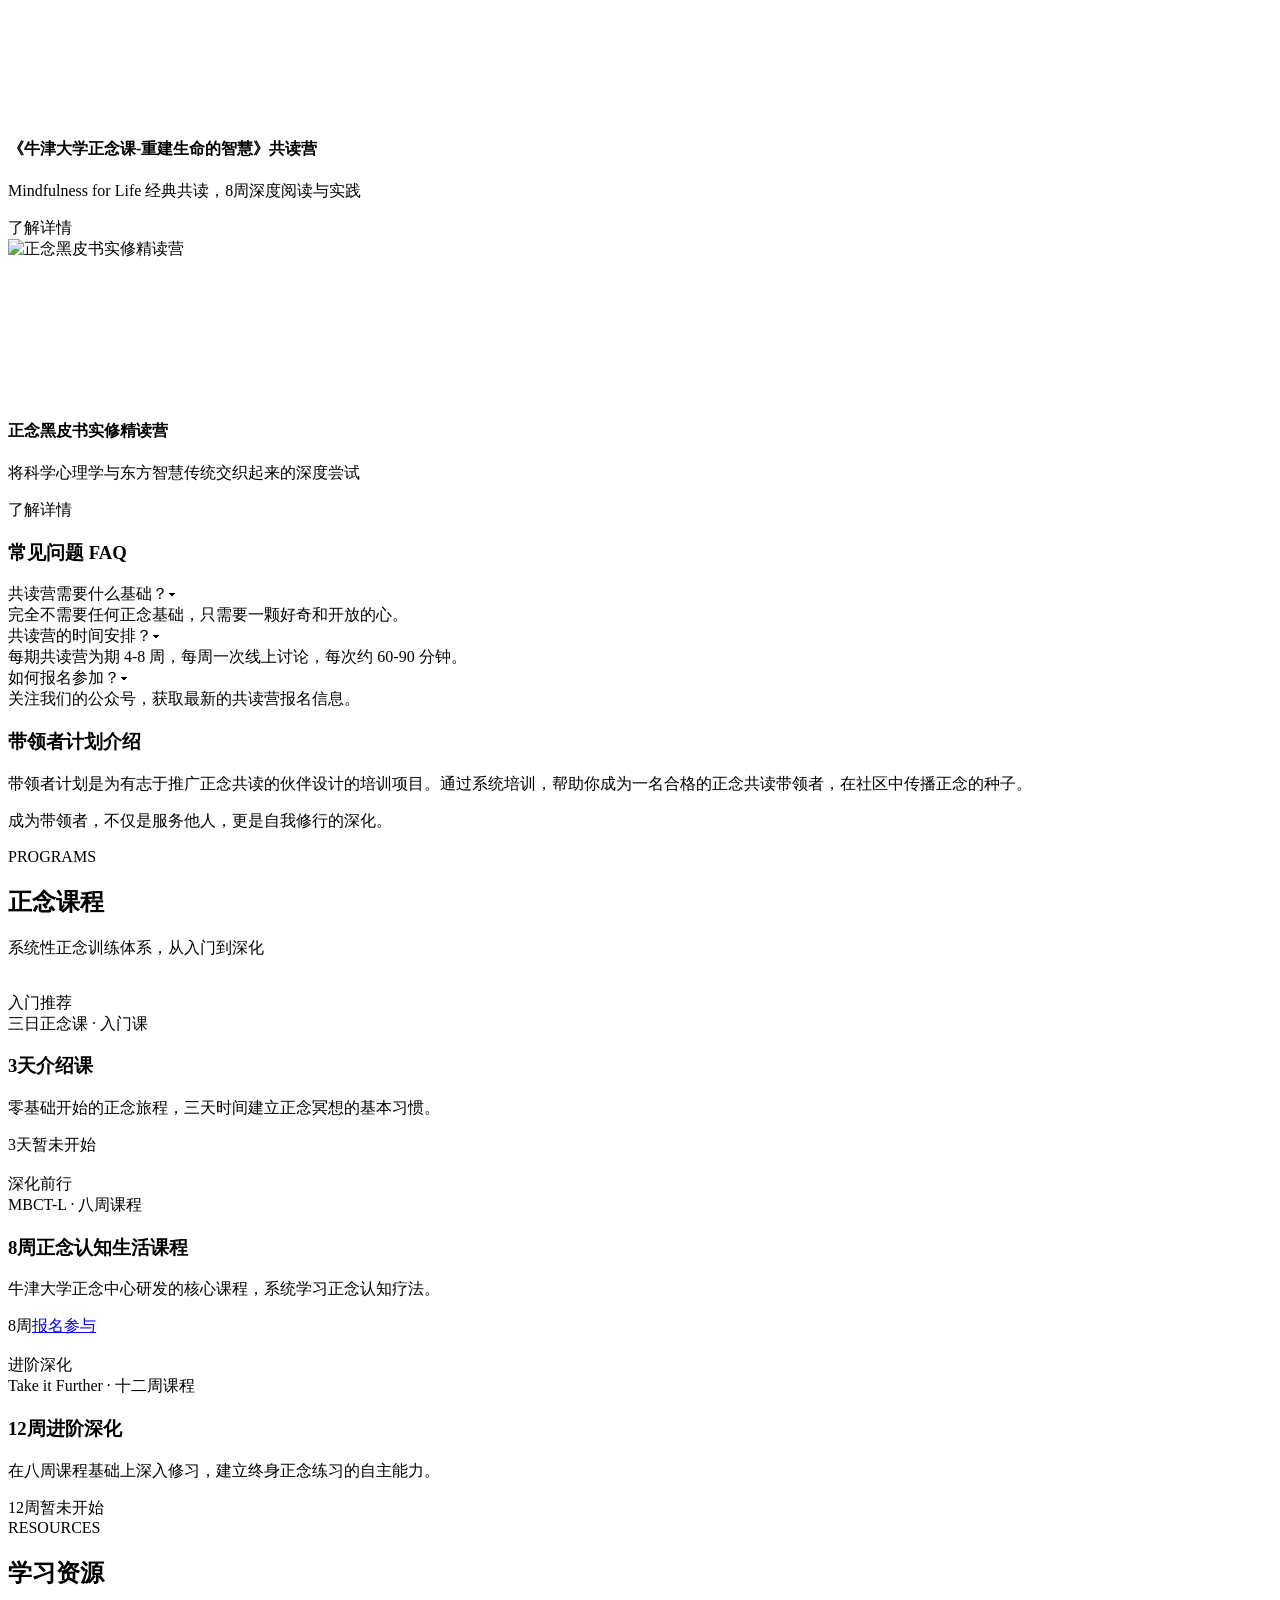
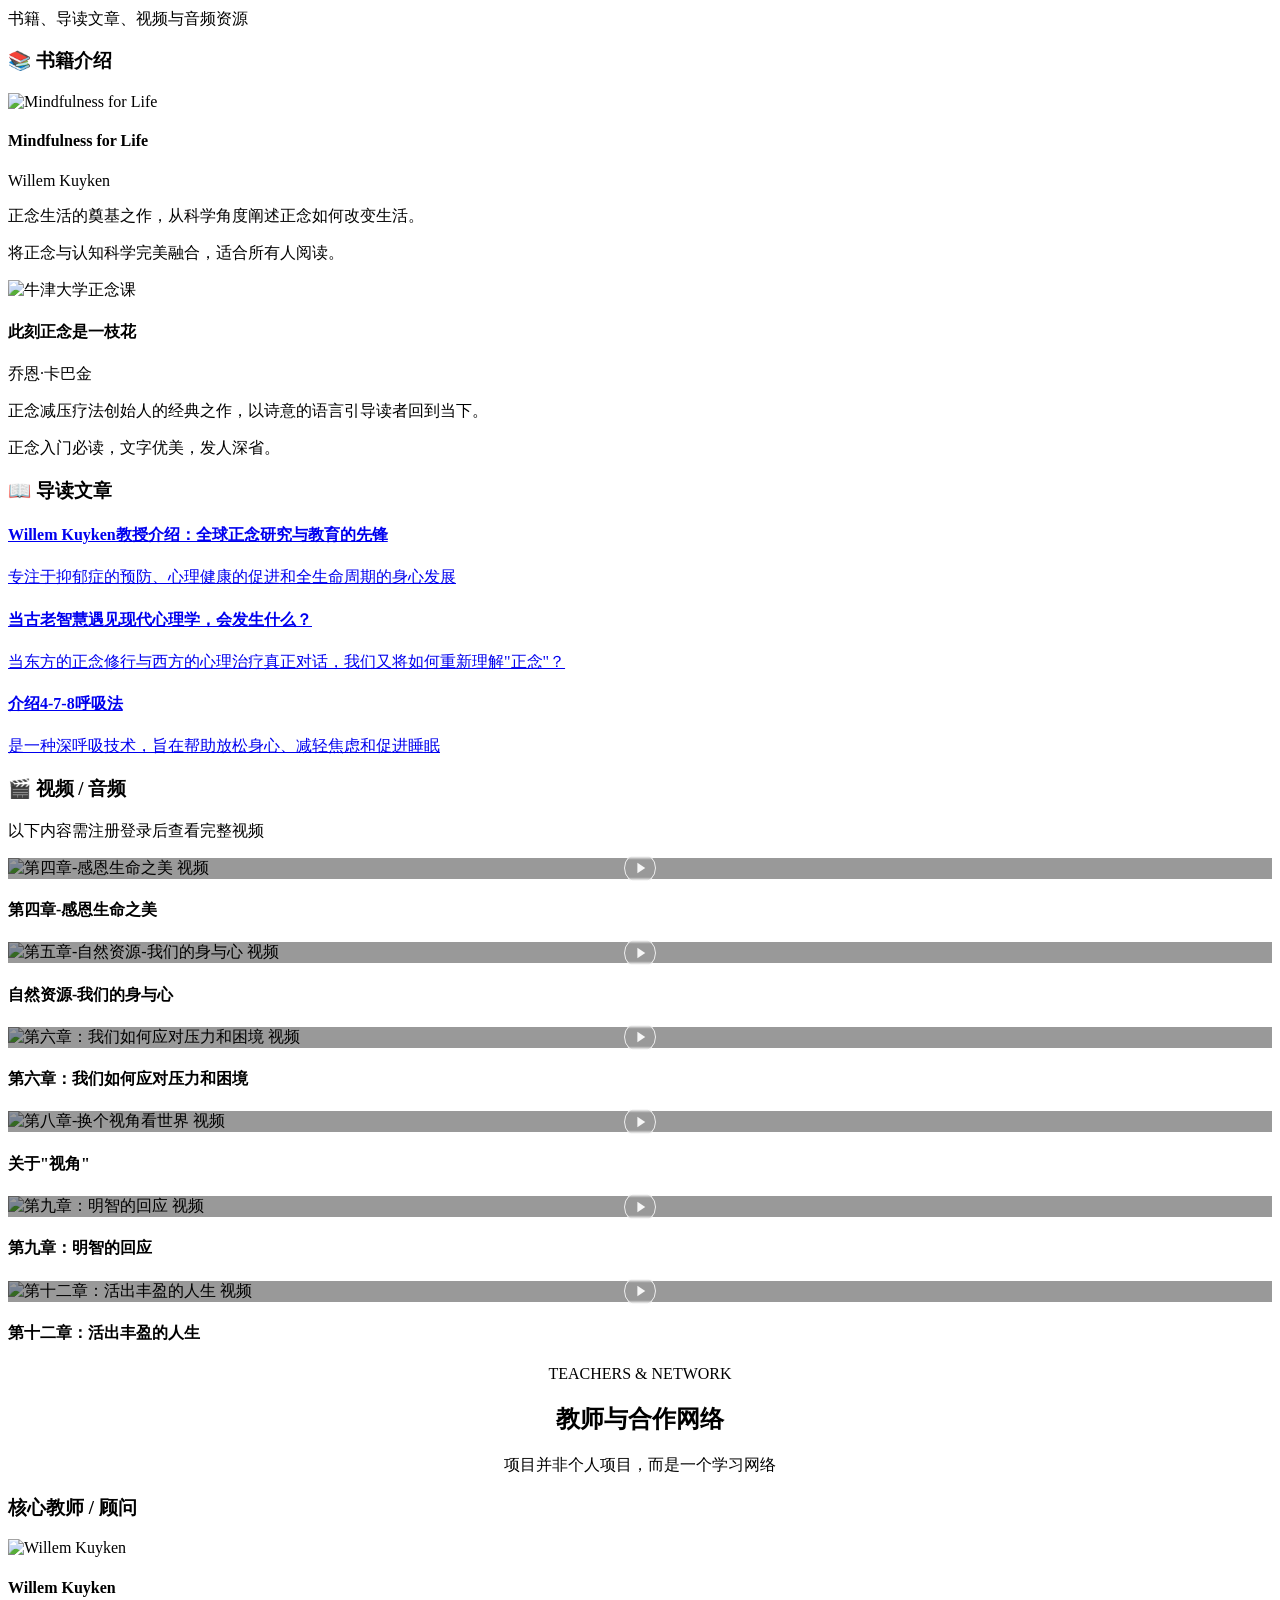
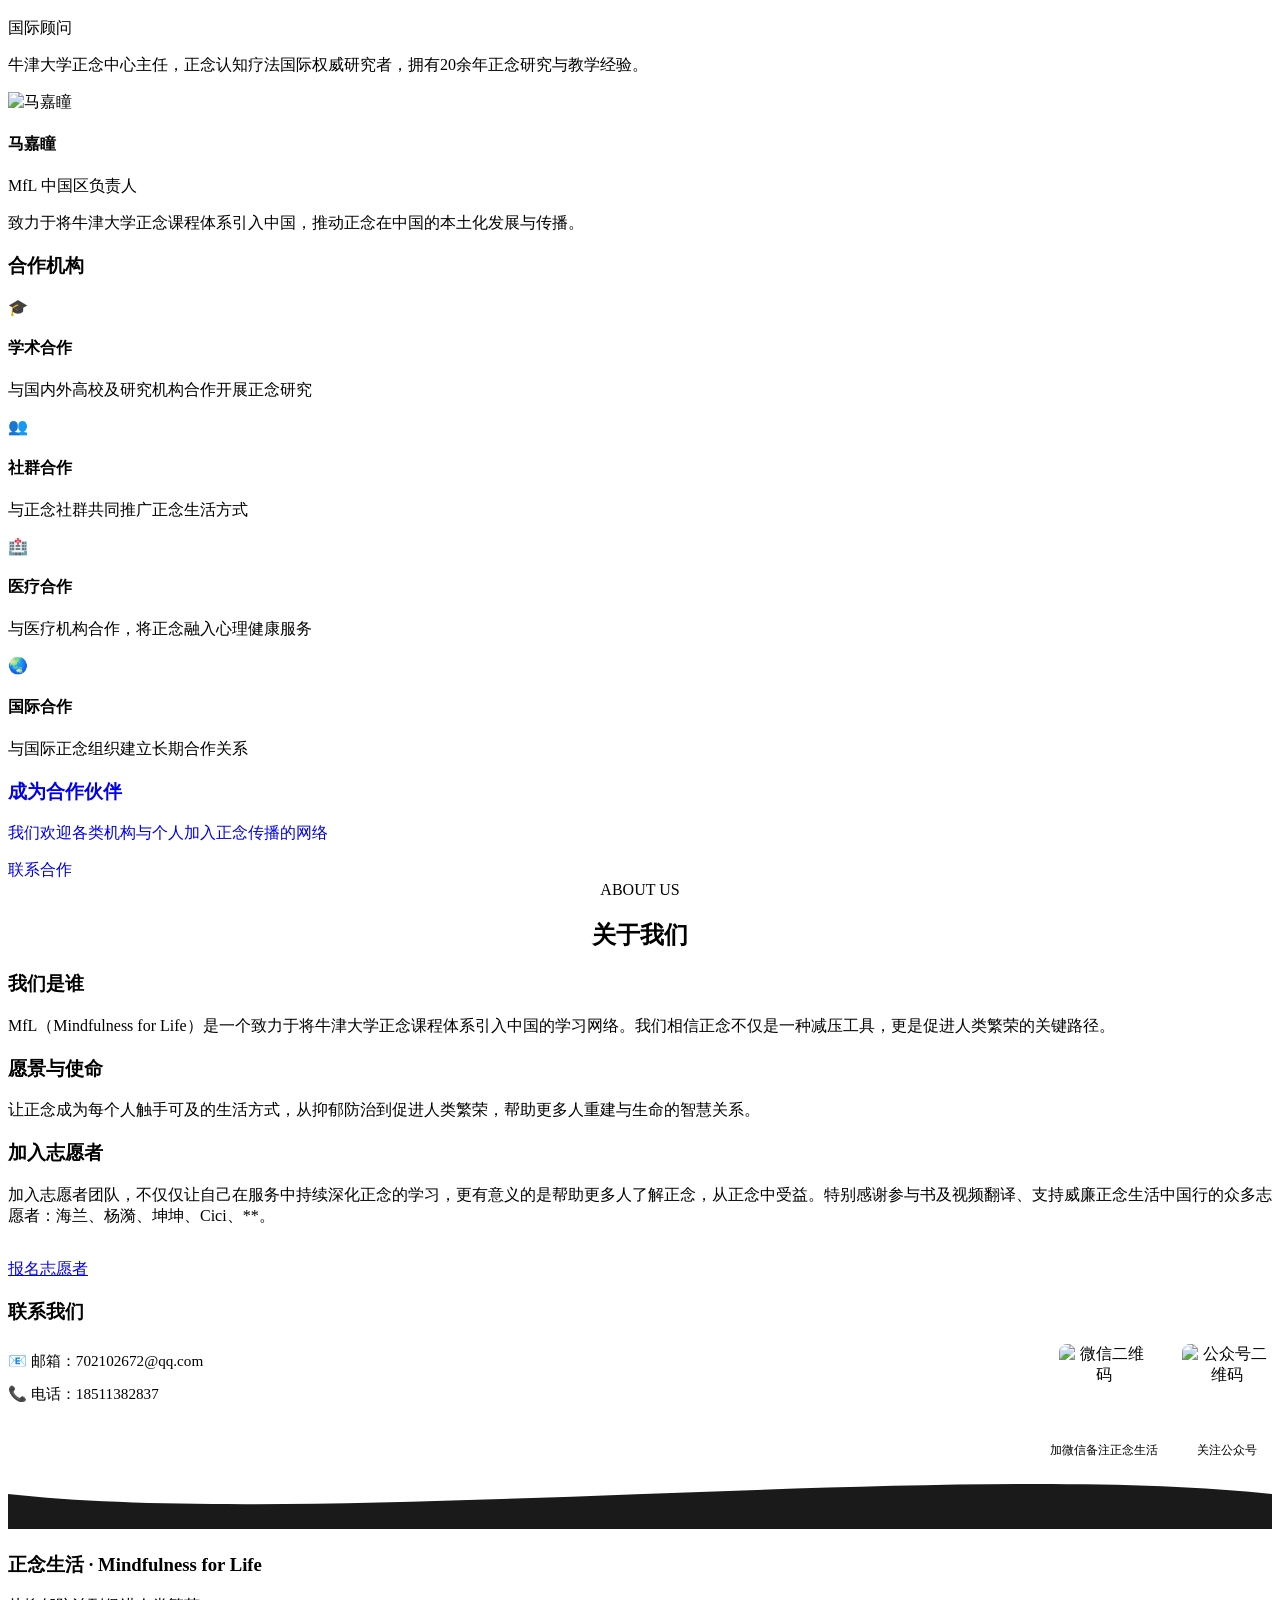
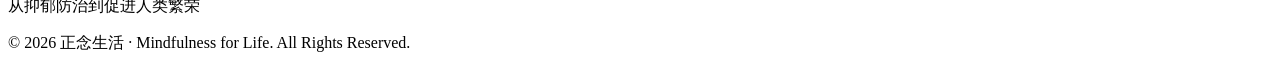
==== commit eddc518e: "feat: 最新活动区新增八周课程卡片 + 按钮改为报名参与" ====
--- a/mindfulnessforlife/index.html
+++ b/mindfulnessforlife/index.html
@@ -86,6 +86,14 @@
         <h2 class="section-title" data-i18n="events.title">最新活动</h2>
     </div>
     <div class="events-grid">
+      <a href="https://wx0afe66d9a97fccd3.lrn.nineteenj.cn/kpv2p/6mwjw6/?#/homePage/course/imgText?courseId=4644178&extId=-1&ckFrom=5&timestamp=1778084225" class="event-card" target="_blank" rel="noopener" style="display:block;">
+        <span class="event-tag" style="background:var(--moss);">八周课程</span>
+        <h4>MBCT-L正念认知生活八周课程</h4>
+        <p style="margin-bottom:0.5rem;">MBCT-L是一门源自牛津大学正念研究与教学体系的国际实证标准课程。它或许能为你提供一条走出困境的路径</p>
+        <p style="font-size:0.82rem;color:var(--ink-muted);margin-bottom:0.3rem;">📅 6月30日开始</p>
+        <p style="font-size:0.82rem;color:var(--ink-muted);margin-bottom:0.3rem;">💻 线上Zoom会议</p>
+        <p style="font-size:0.82rem;color:var(--moss);margin:0;font-weight:600;">点击报名 →</p>
+      </a>
       <a href="https://mp.weixin.qq.com/s/fKb0RmUG0lylChjJrWmXAw" class="event-card" target="_blank" rel="noopener" style="display:block;">
         <span class="event-tag">发布会</span>
         <h4>健康生活方式医学培训（正念静观心理专题）</h4>
